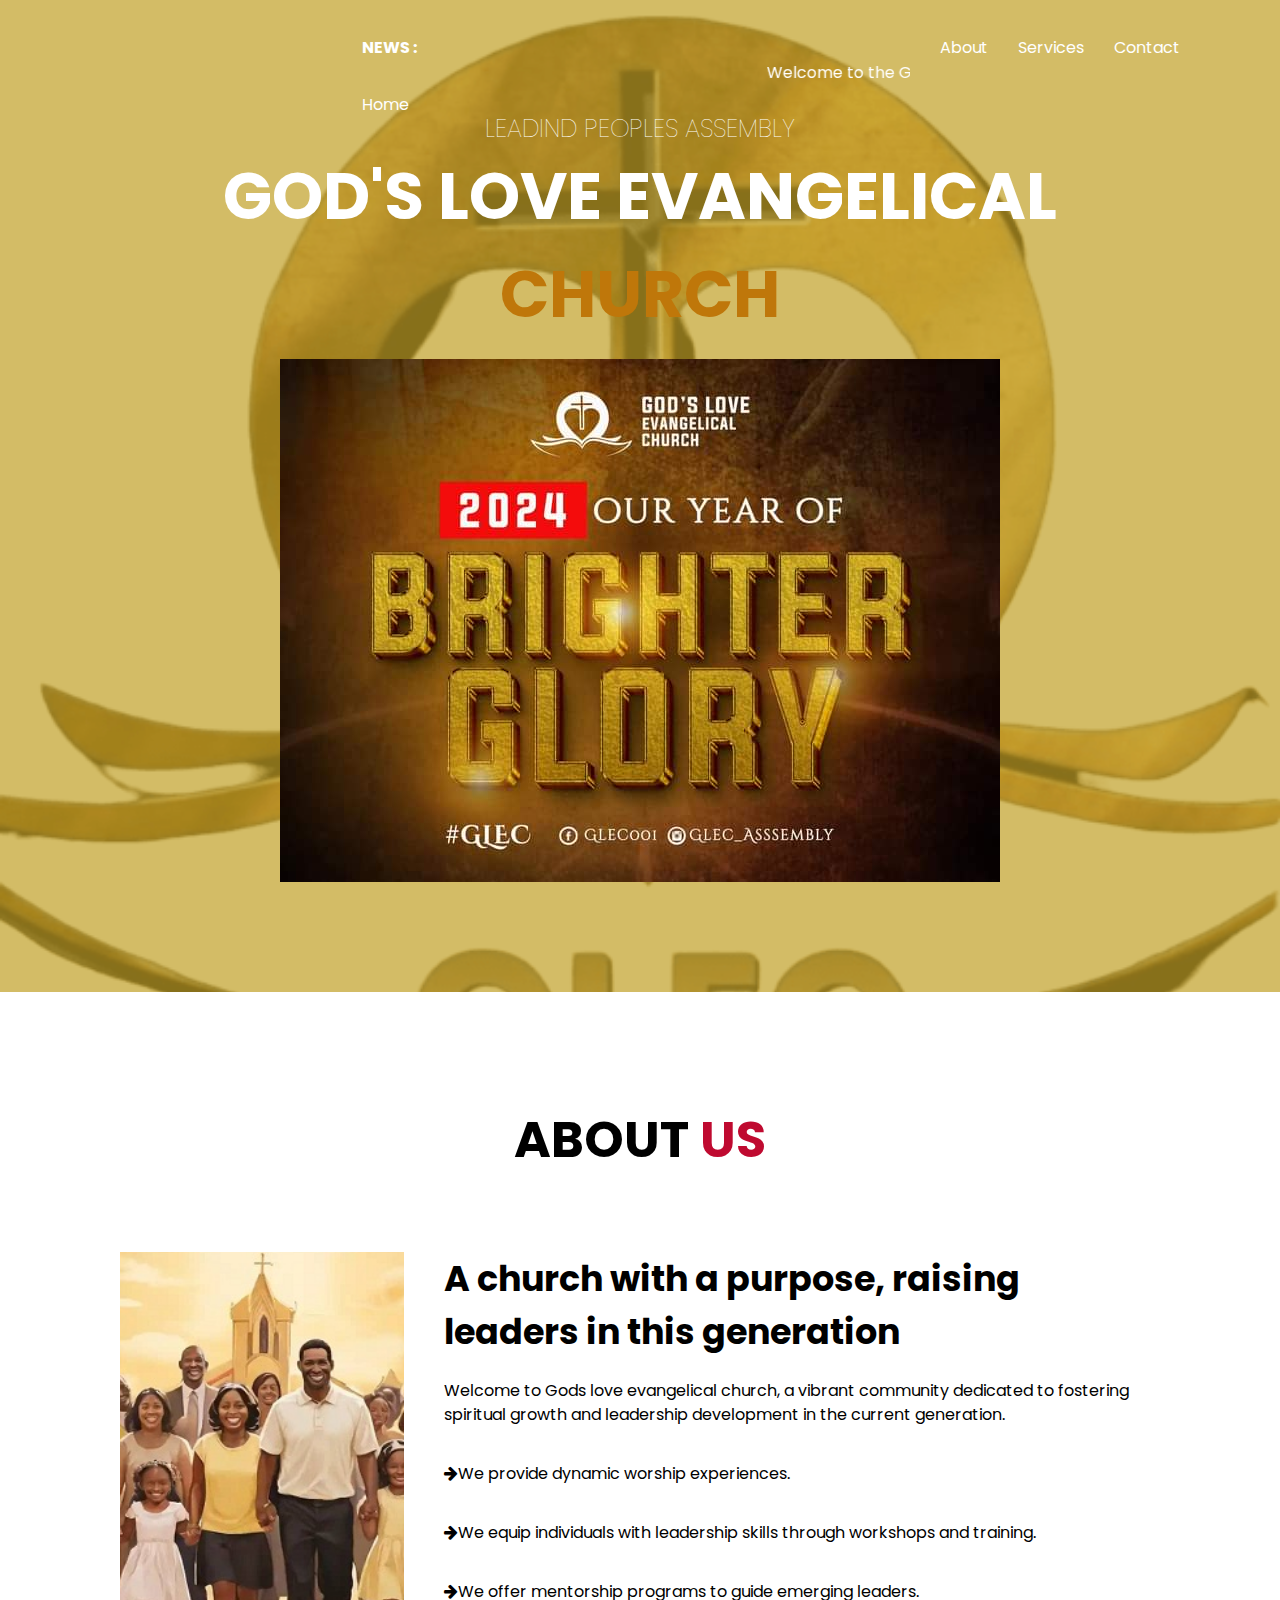
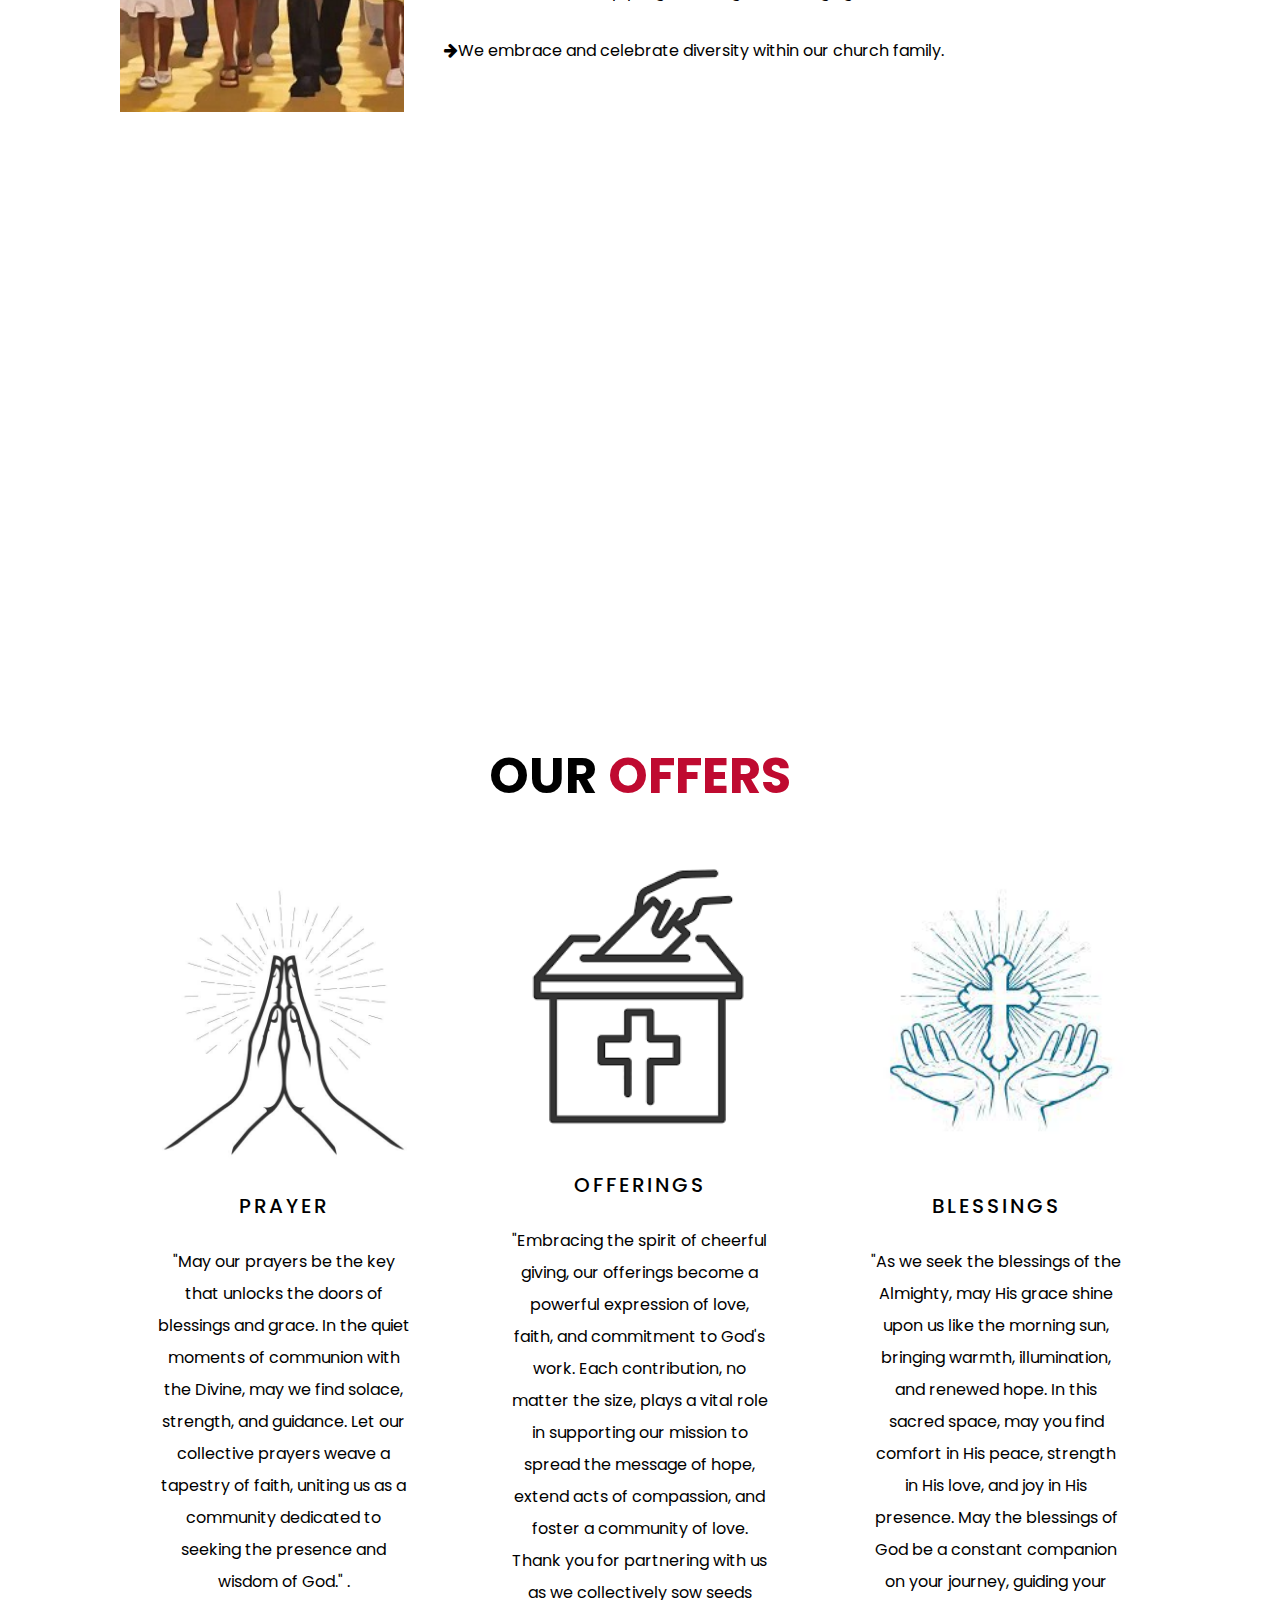
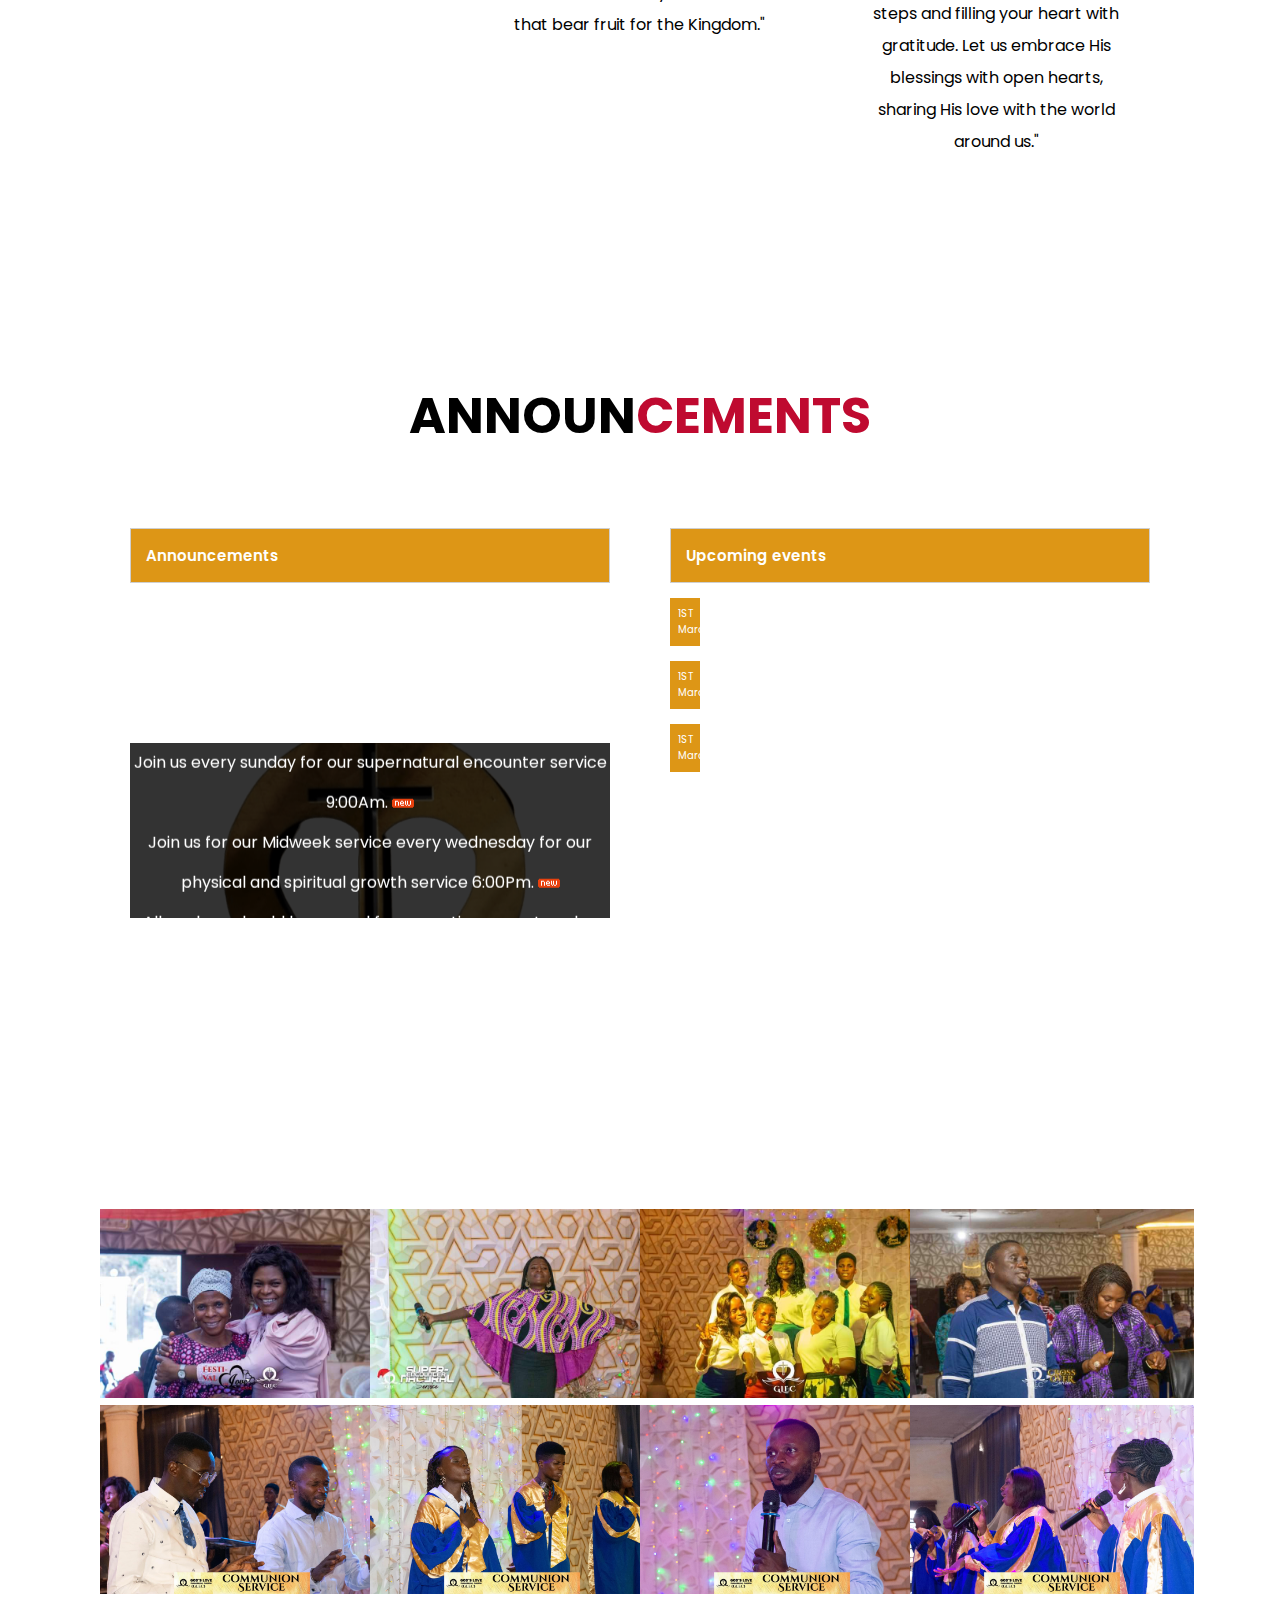
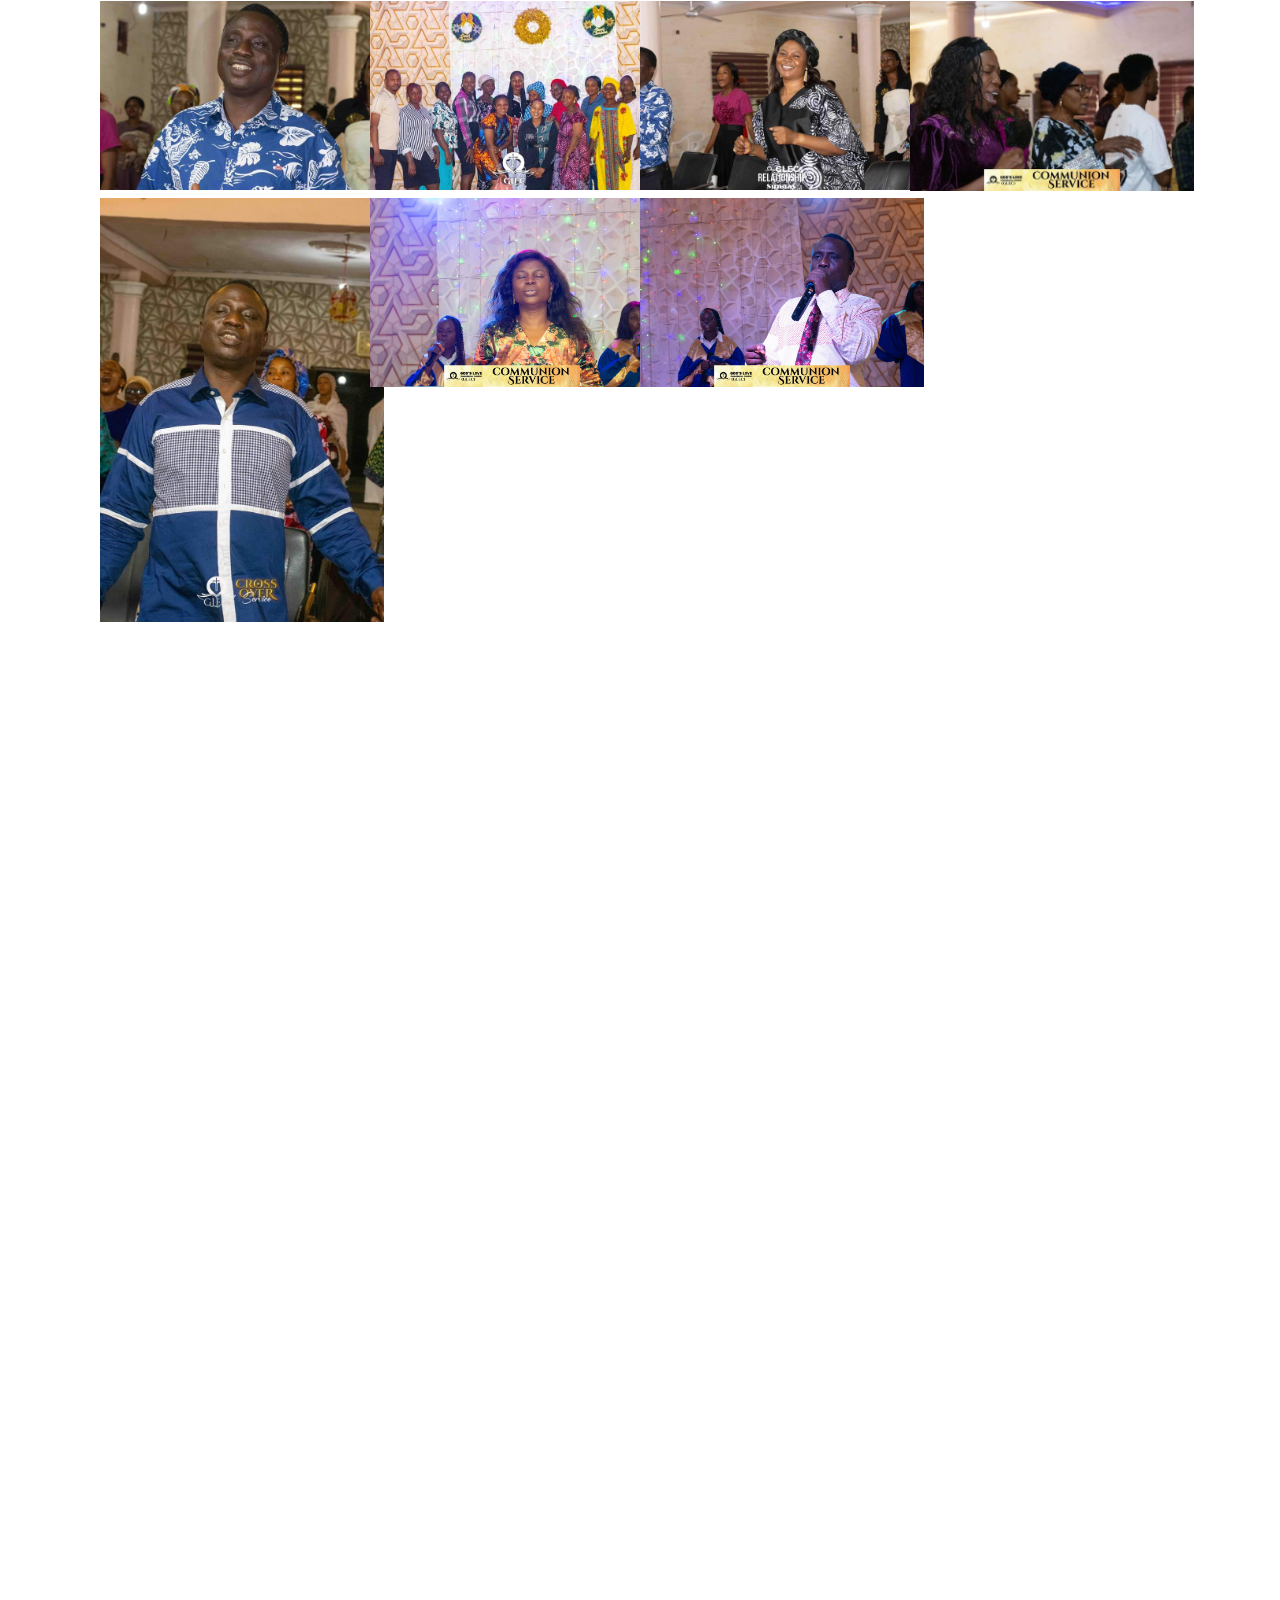
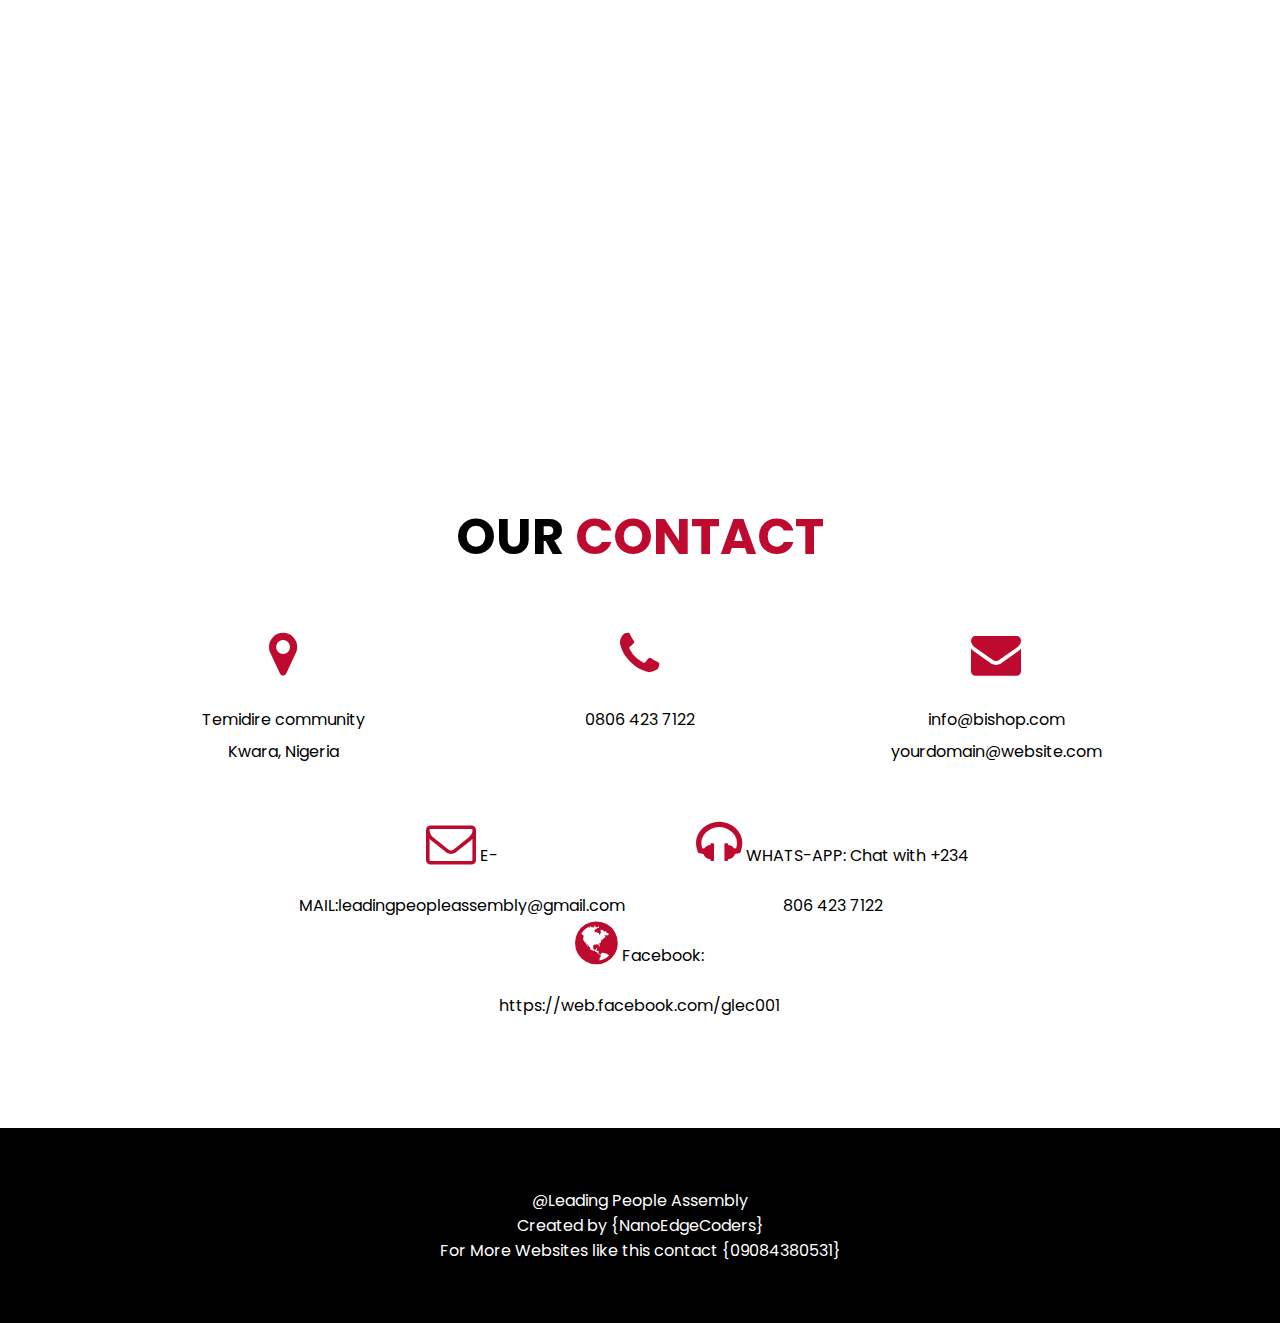
==== index.html @ bc3266e9 "Add files via upload" ====
<!DOCTYPE html>
<html lang="en">

<head>
	<meta charset="UTF-8">
	<title>God's Love Evangelical Church</title>
	<link href="https://fonts.googleapis.com/css2?family=Poppins:wght@100;400;500&display=swap" rel="stylesheet">
	<link href="http://maxcdn.bootstrapcdn.com/font-awesome/4.6.0/css/font-awesome.min.css" rel="stylesheet">
	<link href="style.css" rel="stylesheet">
</head>
<body>
	<header>
		<h2><a href="#"><img alt="" src="/logo.png"></a></h2>
		<ul class="nav">
			<li>
			<div class="width-100 top-header">
<div class="container">
<div class="width-100">
<b class="news-list"> NEWS :</b>
<marquee class="headquote">Welcome to the God's love evangelical church official website</marquee>
</div>
</div>
</div>


<div class="width-100 header-menu">
<div class="container">

				<a href="#">Home</a>
			</li>
			<li>
				<a href="#about">About</a>
			</li>
			<li>
				<a href="#services">Services</a>
			</li>
			<li>
				<a href="#contact">Contact</a>
			</li>
		</ul>
	</header>
	<section class="banner-area">
		<div class="banner-img"></div>
		<h3>Leadind peoples assembly</h3>
		<h1>God's love evangelical <span>church</span></h1>
		<img src="images/banner.jpg"></li>
	</section>
	<section class="about-area" id="about">
		<h3 class="section-title">About <span>Us</span></h3>
		<ul class="about-content">
			<li class="about-left"></li>
			<li class="about-right">
				<h2>A church with a purpose, raising leaders in this generation</h2>
				<p>Welcome to Gods love evangelical church, a vibrant community dedicated to fostering spiritual growth and leadership development in the current generation. </p>
				<p><i class="fa fa-arrow-right"></i>We provide dynamic worship experiences.</p>
				<p><i class="fa fa-arrow-right"></i>We equip individuals with leadership skills through workshops and training.</p>
				<p><i class="fa fa-arrow-right"></i>We offer mentorship programs to guide emerging leaders.</p>
				<p><i class="fa fa-arrow-right"></i>We embrace and celebrate diversity within our church family.</p>

			</li>
		</ul>
	</section>
	<section class="msg-area">
		<div class="msg-content">
			<h2>Quote of the day</h2>
			<p>
"Bound by faith, fueled by love, we are a community destined for greatness. In God's grace, we find strength to inspire, power to uplift, and unity to transform lives. Welcome to a church that embodies the extraordinary."</p>
		</div>
	</section>
	<section class="services-area" id="services">
		<h3 class="section-title">Our <span>Offers</span></h3>
		<ul class="services-content">
			<li>
				<img alt="" src="images/1.jpg">
				<h4>Prayer</h4>
				<p>"May our prayers be the key that unlocks the doors of blessings and grace. In the quiet moments of communion with the Divine, may we find solace, strength, and guidance. Let our collective prayers weave a tapestry of faith, uniting us as a community dedicated to seeking the presence and wisdom of God." .</p>
			</li>
			<li>
				<img alt="" src="images/3.png">
				<h4>offerings</h4>
				<p>"Embracing the spirit of cheerful giving, our offerings become a powerful expression of love, faith, and commitment to God's work. Each contribution, no matter the size, plays a vital role in supporting our mission to spread the message of hope, extend acts of compassion, and foster a community of love. Thank you for partnering with us as we collectively sow seeds that bear fruit for the Kingdom."



</p>
			</li>
			<li>
				<img alt="" src="images/4.jpg">
				<h4>Blessings</h4>
				<p>"As we seek the blessings of the Almighty, may His grace shine upon us like the morning sun, bringing warmth, illumination, and renewed hope. In this sacred space, may you find comfort in His peace, strength in His love, and joy in His presence. May the blessings of God be a constant companion on your journey, guiding your steps and filling your heart with gratitude. Let us embrace His blessings with open hearts, sharing His love with the world around us."</p>
			</li>
		</ul>
	</section>
	<section class="Announcements" id="News">
	<h3 class="section-title">Announ<span>cements</span></h3>
		<ul class="news content">
		
			<li>
<div class="container">
<div class="width-33">
<div class="latest-news">
<div class="heading-sect">
<h3 class="head-title">Announcements</h3>
</div>
<marquee direction="up">
<ul class="latest-news-ul">
<li>Join us every sunday for our supernatural encounter service 9:00Am. <img src="latest-news-blink-img.gif"></li>
<li>Join us for our Midweek service every wednesday for our physical and spiritual growth service 6:00Pm. <img src="latest-news-blink-img.gif"></li>
<li>All workers should be around for a meeting every tuesday 5pm-6pm. <img src="latest-news-blink-img.gif"></li></li>
<li>Join for our power night every last friday of the month 9Am. <img src="latest-news-blink-img.gif"></li>
<li></li>
<li></li>
<li></li>
<li></li>
</ul>
</marquee>
</div>
</div>
<div class="width-33">
<div class="event-list">
<div class="heading-sect">
<h3 class="head-title">Upcoming events</h3>
</div>
<ul class="upcoming-event-list">
<li><span class="event-date">1ST <br> March </span><span>God of wonders</span></li>
<li><span class="event-date">1ST <br> March </span><span>God of wonders</span></li>
<li><span class="event-date">1ST <br> March </span><span>God of wonders</span></li>
</ul>
</div>
</section>

<section div class="width-100 margin-top-50">
<div class="container">
<h3 class="gallery-head-style">Gallery</h3>
<div class="width-25"><img src="images/we.jpg" class="gallery-img"></div>
<div class="width-25"><img src="images/sha.jpg" class="gallery-img"></div>
<div class="width-25"><img src="images/wew.jpg" class="gallery-img"></div>
<div class="width-25"><img src="images/ta.jpg" class="gallery-img"></div>
<div class="width-25"><img src="images/h.jpg" class="gallery-img"></div>
<div class="width-25"><img src="images/ww.jpg" class="gallery-img"></div>
<div class="width-25"><img src="images/f.jpg" class="gallery-img"></div>
<div class="width-25"><img src="images/sa.jpg" class="gallery-img"></div>
<div class="width-25"><img src="images/pas.jpg" class="gallery-img"></div>
<div class="width-25"><img src="images/wr.jpg" class="gallery-img"></div>
<div class="width-25"><img src="images/mo.jpg" class="gallery-img"></div>
<div class="width-25"><img src="images/lalala.jpg" class="gallery-img"></div>
<div class="width-25"><img src="images/lk.jpg" class="gallery-img"></div>
<div class="width-25"><img src="images/er.jpg" class="gallery-img"></div>
<div class="width-25"><img src="images/sss.jpg" class="gallery-img"></div>
</div>
</div>

</section>
<section class="msg-area">
		<div class="msg-content">
			<h2>WEEKLY REVIEW</h2>
			<p>
Subject: Weekly Review - "The Spirit of Thanksgiving" Service at God's Love Evangelical Church

Dear Members and Visitors of God's Love Evangelical Church,

We are delighted to share a recap of last week's inspiring and uplifting service centered around the theme, "The Spirit of Thanksgiving." The atmosphere at God's Love Evangelical Church was filled with gratitude and joy as we came together to express our thanks for the blessings bestowed upon us.

Highlights of the Service:

Heartfelt Worship:

Our worship team led us in soul-stirring praise and worship, creating an atmosphere of reverence and gratitude. The congregation actively participated, lifting their voices in thanksgiving.
Powerful Sermon:

Pastor [Pastor's Name] delivered a powerful and insightful sermon on the significance of cultivating a spirit of thanksgiving in our daily lives. Drawing from biblical teachings, the message resonated with the congregation and provided practical insights for embracing gratitude.
Testimonies of Gratitude:

Members of the church shared personal testimonies of thanksgiving, highlighting the goodness of God in their lives. These heartfelt stories served as a source of encouragement and inspiration for the entire congregation.
Community Outreach:

As part of our commitment to giving back, the church organized a Thanksgiving outreach program. Members actively participated in distributing meals and essentials to those in need, embodying the spirit of generosity and compassion.
Fellowship and Connection:

The fellowship after the service provided an opportunity for members to connect, share their gratitude, and build stronger bonds within the church community. It was a time of warmth, laughter, and building lasting relationships.
Looking Ahead:

Next week, we anticipate another impactful service as we delve into the theme of [Next Week's Theme]. We encourage everyone to invite friends and family to join us in experiencing the love and teachings of our Lord.

Thank you to all who contributed to making the "The Spirit of Thanksgiving" service a resounding success. Let us carry the spirit of gratitude forward into our daily lives, spreading love, kindness, and thanksgiving wherever we go.

In His Love,

[God's Love Evangelical Church Communications Team]

We hope this message finds you well and blessed. Your ongoing support and contributions play a vital role in sustaining the ministry and outreach efforts of God's Love Evangelical Church.

For your convenience, we have provided the church's bank account information below for those who wish to make contributions through electronic funds transfer (EFT):

Bank: [KEYSTONE BANK]
Account Name: God's Love Evangelical Church
Account Number: [1005458089]





</p>
		</div>
	</section>
<section class="contact-area" id="contact">
		<h3 class="section-title">Our <span>Contact</span></h3>
		<ul class="contact-content">
			<li>
				<i class="fa fa-map-marker"></i>
				<p>Temidire community<br>
				Kwara, Nigeria</p>
			</li>
			<li>
				<i class="fa fa-phone"></i>
				<p>0806 423 7122<br>
				
			</li>
			<li>
				<i class="fa fa-envelope"></i>
				<p>info@bishop.com<br>
				yourdomain@website.com</p>
				<div class="width-100 margin-top-50">
				 <li><i class="fa fa-envelope-o" aria-hidden="true"></i> E-MAIL:<a href="#" class="footer-e-mail">leadingpeopleassembly@gmail.com</a></li>
        <li><i class="fa fa-headphones" aria-hidden="true"></i> WHATS-APP: Chat with +234 806 423 7122</li>
        <li><i class="fa fa-globe" aria-hidden="true"></i> Facebook:<a href="#" class="footer-website"> https://web.facebook.com/glec001</a></li>
			</li>
		</ul>
	</section>
	<footer>
		<p>@Leading People Assembly</p>
		<p>Created by {NanoEdgeCoders}</p>
		<p>For More Websites like this contact {09084380531}</p>
	</footer>
</body>
</html>
---- style.css ----
* {
	margin: 0;
	padding: 0;
	box-sizing: border-box;
}
html {
	scroll-behavior: smooth;
}
body {
	font-family: poppins;
}
ul, ul.nav {
	list-style: none;
}
a {
	text-decoration: none;
	cursor: pointer;
	color: inherit;
}
header {
	position: absolute;
	top: 0;
	left: 0;
	z-index: 10;
	width: 100%;
	display: -webkit-flex;
	display: -moz-flex;
	display: -ms-flex;
	display: -o-flex;
	display: flex;
	justify-content: space-between;
	align-items: center;
	color: #fff;
	padding: 35px 100px 0;
}
header h2 span {
	color: #bf0a30;
}
header ul.nav {
	display: -webkit-flex;
	display: -moz-flex;
	display: -ms-flex;
	display: -o-flex;
	display: flex;
}
header ul.nav li {
	margin: 0 15px;
}
header ul.nav li:first-child {
	margin-left: 0;
}
header ul.nav li:last-child {
	margin-right: 0;
}
@media(max-width:1000px) {
	header {
		padding: 20px 50px;
	}
}
@media (max-width:700px) {
	header {
		flex-direction: column;
	}
	header h2 {
		margin-bottom: 15px;
	}
	header ul.nav li {
		margin: 0 7px;
	}
	.about-right p {
		display: none;
	}
}
/*banner area*/

section {
	display: -webkit-flex;
	display: -moz-flex;
	display: -ms-flex;
	display: -o-flex;
	display: flex;
	flex-direction: column;
	align-items: center;
	padding: 110px 100px;
	color: #000;
}

@media (max-width:1000px) {
	section {
		padding: 100px 50px;
	}
}
@media (max-width:600px) {
	section {
		padding: 125px 30px;
	}
}
section p {
	max-width: 800px;
	text-align: center;
	margin-bottom: 35px;
	padding: 0 20px;
	line-height: 2;
}
.slider-width{
	width: 100%;
    height: auto;
}

.margin-top-50{
	margin-top: 50px;
}
.width-33{
width: 50%;
    float: left;	
}
.latest-news{
	    margin-left: 10px;
    margin-right: 10px;
    background: #fff;
    padding: 20px;
    height: 350px;
    margin-bottom: 30px;
}
.heading-sect{
	     width: 100%;
    float: left;
    border-bottom: 1px solid #cfcfcf;
    padding-bottom: 0px;
    margin: 0px;
    margin-bottom: 15px;
    padding-top: 15px;
    border: 1px solid #cfcfcf;
    padding-left: 15px;
    background: #dd9616;
    color: white;
}
.head-title{
    margin: 0px;
    padding: 0px;
    font-size: 15px;
    font-weight: 600;
    padding-bottom: 15px;
}
.latest-news-ul{ 
     padding: 0px;
    list-style: none;
    line-height: 40px;
	background: linear-gradient(rgba(0, 0, 0, 0.8), rgba(0, 0, 0, 0.8)), url(images/a2.png);
	-webkit-background-size: cover;
	background-size: cover;
	background-position: center center;
	background-attachment: fixed;
	color: #fff;
	text-align: center;
}
.event-list{
margin-left: 10px;
margin-right: 10px;
background: #fff;
padding: 20px;
height: 350px;
margin-bottom: 30px;      
}
.upcoming-event-list{
	padding: 0px;
    list-style: none;
}
.upcoming-event-list li{
	width: 100%;
    float: left;
    margin-bottom: 15px;
	background: linear-gradient(rgba(0, 0, 0, 0.8), rgba(0, 0, 0, 0.8)), url(images/a2.png);
	-webkit-background-size: cover;
	background-size: cover;
	background-position: center center;
	background-attachment: fixed;
	color: #fff;
	text-align: center;
}	
.event-date{
	background: #dd9616;
    width: 30px;
    float: left;
    text-align: center;
    font-size: 10px;
    color: white;
    padding: 8px;
    margin-right: 10px;
}
.gallery-head-style{
	font-size: 28px;
    color: #cda100;
    margin-bottom: 5px;
    background:gold;
    padding: 2px 0px;
	background: linear-gradient(rgba(0, 0, 0, 0.8), rgba(0, 0, 0, 0.8)), url(images/a2.png);
	-webkit-background-size: cover;
	background-size: cover;
	background-position: center center;
	background-attachment: fixed;
	color: #fff;
	text-align: center;
}
.width-25{
	width: 25%;
    float: left;
}
.gallery-img{
    height: auto;
    width: 105%;
	
}	
.banner-area {
	position: relative;
	justify-content: center;
	min-height: 100vh;
	color: #fff;
	text-align: center;
}
.banner-area .banner-img {
	background-image: url(images/a1.png);
	position: absolute;
	top: 0;
	left: 0;
	width: 100%;
	height: 100%;
	-webkit-background-size: cover;
	background-size: cover;
	z-index: -1;
	background-position: center center;
}
.banner-area .banner-img::after {
	content: '';
	position: absolute;
	top: 0;
	left: 0;
	width: 100%;
	height: 100%;
	background-color: #c0a025;
	opacity: .7;
}
.banner-area h1 {
	margin-bottom: 15px;
	font-size: 65px;
	text-transform: uppercase;
}
.banner-area h1 span {
	color:#bf770a;
}
.banner-area h3 {
	font-size: 25px;
	font-weight: 100;
	text-transform: uppercase;
}
.banner-area a.banner-btn {
	padding: 15px 35px;
	background: #cacd0a;
	text-transform: uppercase;
}
@media (max-width:800px) {
	.banner-area {
		min-height: 600px;
	}
	.banner-area h1 {
		font-size: 27px;
	}
	.banner-area h3 {
		font-size: 20px;
	}
	.banner-area a.banner-btn {
		padding: 8px 20px;
	}
}
/*about area*/

ul.about-content {
	width: 100%;
	display: -webkit-flex;
	display: -moz-flex;
	display: -ms-flex;
	display: -o-flex;
	display: flex;
	flex-wrap: wrap;
	justify-content: center;
}
.about-content li {
	padding: 20px;
	height: 500px;
	background-clip: content-box;
	-webkit-background-size: cover;
	background-size: cover;
	background-position: center;
}
.about-left {
	flex-basis: 30%;
	background-image: url(images/2.jpg);
}
.about-right {
	flex-basis: 70%;
}
.about-right h2 {
	font-size: 35px;
}
.about-area p {
	max-width: 800px;
	margin-bottom: 35px;
	line-height: 1.5;
	text-align: left;
	padding-left: 0;
}
.section-title {
	text-transform: uppercase;
	font-size: 50px;
	margin-bottom: 5%;
}
.section-title span {
	color: #bf0a30;
}
.about-right h2 {
	margin-bottom: 3%;
}
.about-btn {
	padding: 15px 35px;
	background: #bf0a30;
	border-radius: 50px;
	text-transform: uppercase;
	color: #fff;
}
@media (max-width: 1000px) {
	.section-title {
		font-size: 35px;
	}
	.about-left, .about-right {
		flex-basis: 100%;
	}
	.about-content li {
		padding: 8px;
	}
}
/*msg area*/

.msg-area {
	background: linear-gradient(rgba(0, 0, 0, 0.8), rgba(0, 0, 0, 0.8)), url(images/a2.png);
	-webkit-background-size: cover;
	background-size: cover;
	background-position: center center;
	background-attachment: fixed;
	color: #fff;
	text-align: center;
}
/*service area*/

ul.services-content {
	width: 100%;
	display: -webkit-flex;
	display: -moz-flex;
	display: -ms-flex;
	display: -o-flex;
	display: flex;
	flex-wrap: wrap;
	justify-content: center;
}
.services-content li {
	padding: 0 30px;
	flex-basis: 33%;
	text-align: center;
}
.services-content img {
	width: 100%;
	margin-bottom: 20px;
}
.services-content li h4 {
	font-size: 20px;
	margin-bottom: 25px;
	text-transform: uppercase;
	font-weight: 500;
	letter-spacing: 3px;
}
.services-content li p {
	margin: 0;
}
@media (max-width:1000px) {
	.services-content li {
		flex-basis: 100%;
		margin-bottom: 65px;
	}
	.services-content li:last-child {
		margin-bottom: 0;
	}
	.services-content li p {
		padding: 0;
	}
}

/*contact area*/

ul.contact-content {
	width: 100%;
	display: -webkit-flex;
	display: -moz-flex;
	display: -ms-flex;
	display: -o-flex;
	display: flex;
	flex-wrap: wrap;
	justify-content: center;
}
.contact-content li {
	padding: 0 30px;
	flex-basis: 33%;
	text-align: center;
}
.contact-content li i {
	font-size: 50px;
	color: #bf0a30;
	margin-bottom: 25px;
}
.contact-content li p {
	margin: 0;
}
@media (max-width: 1000px) {
	.contact-content li {
		flex-basis: 100%;
		margin-bottom: 65px;
	}
	.contact-content li:last-child {
		margin-bottom: 0;
	}
	.contact-content li p {
		padding: 0;
	}
	
}
/*footer*/

footer {
	display: -webkit-flex;
	display: -moz-flex;
	display: -ms-flex;
	display: -o-flex;
	display: flex;
	flex-direction: column;
	align-items: center;
	text-align: center;
	color: #fff;
	background-color: #000;
	padding: 60px 0;
}
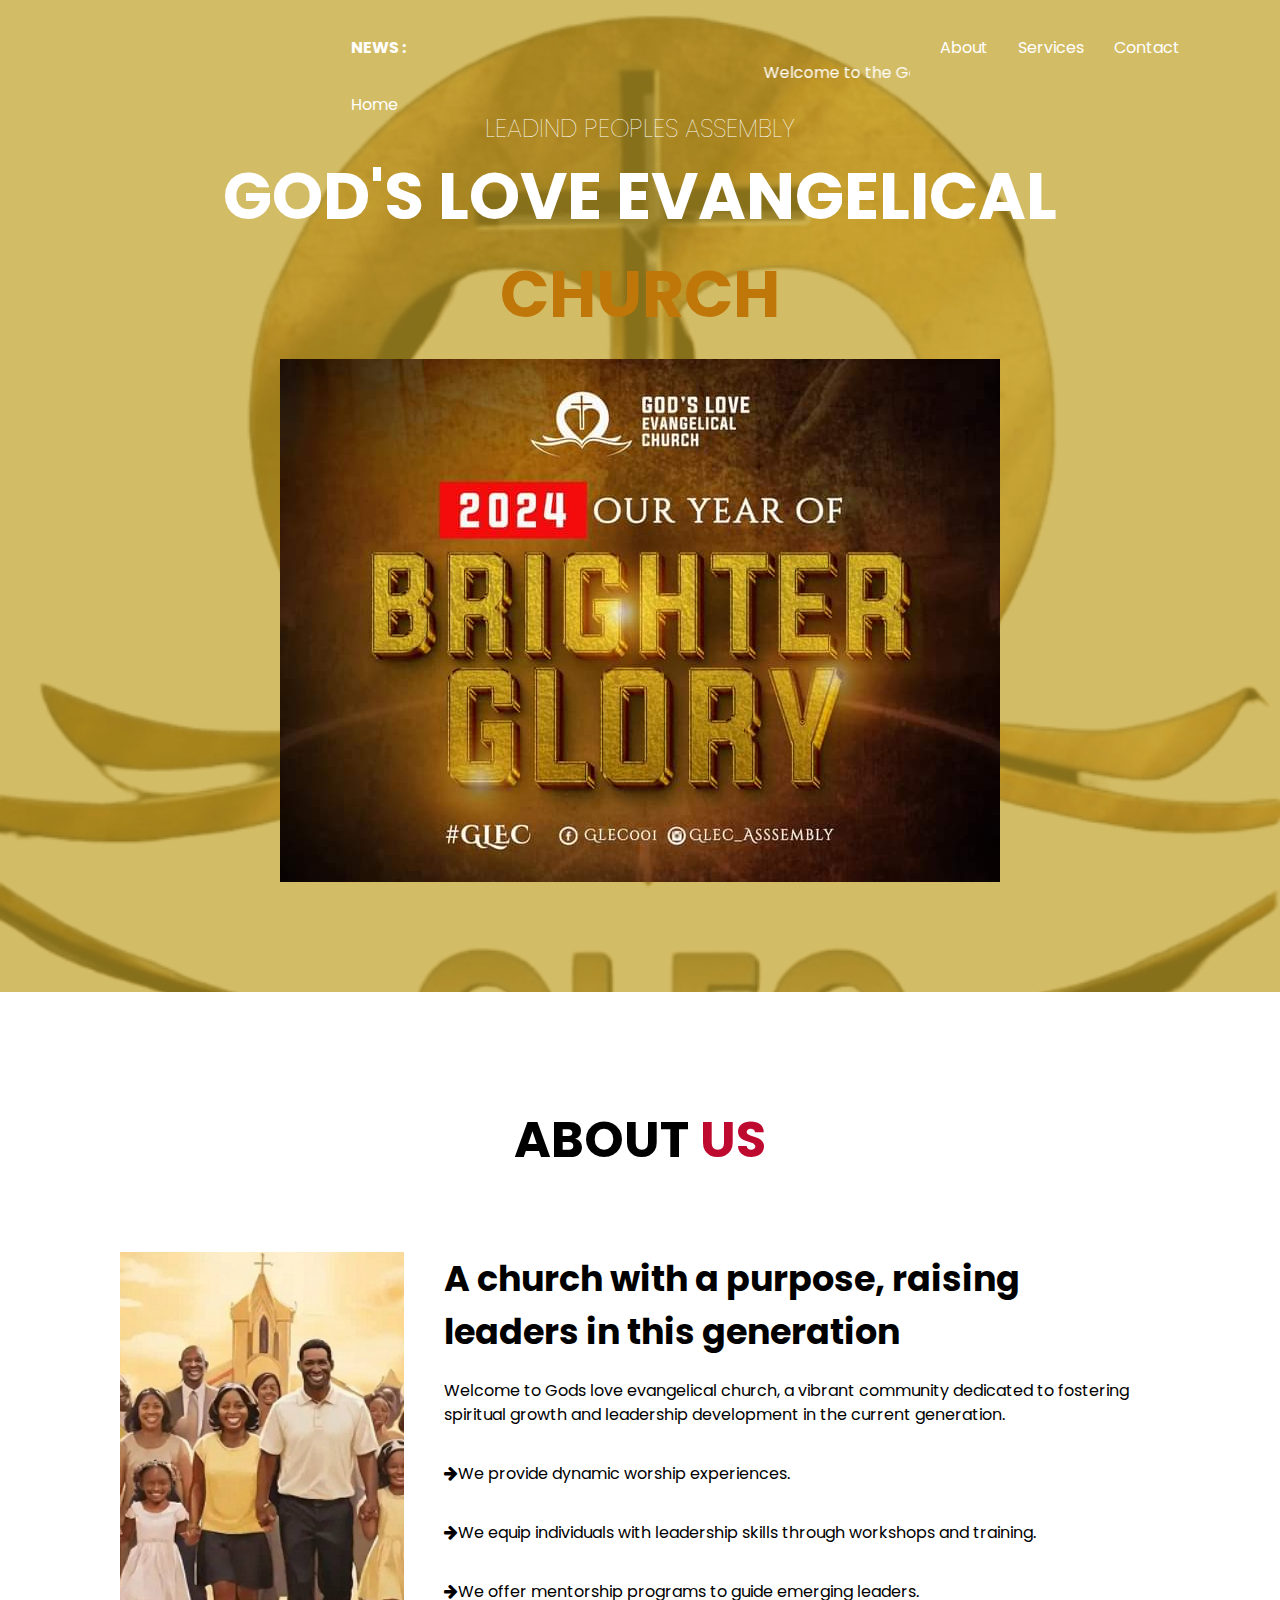
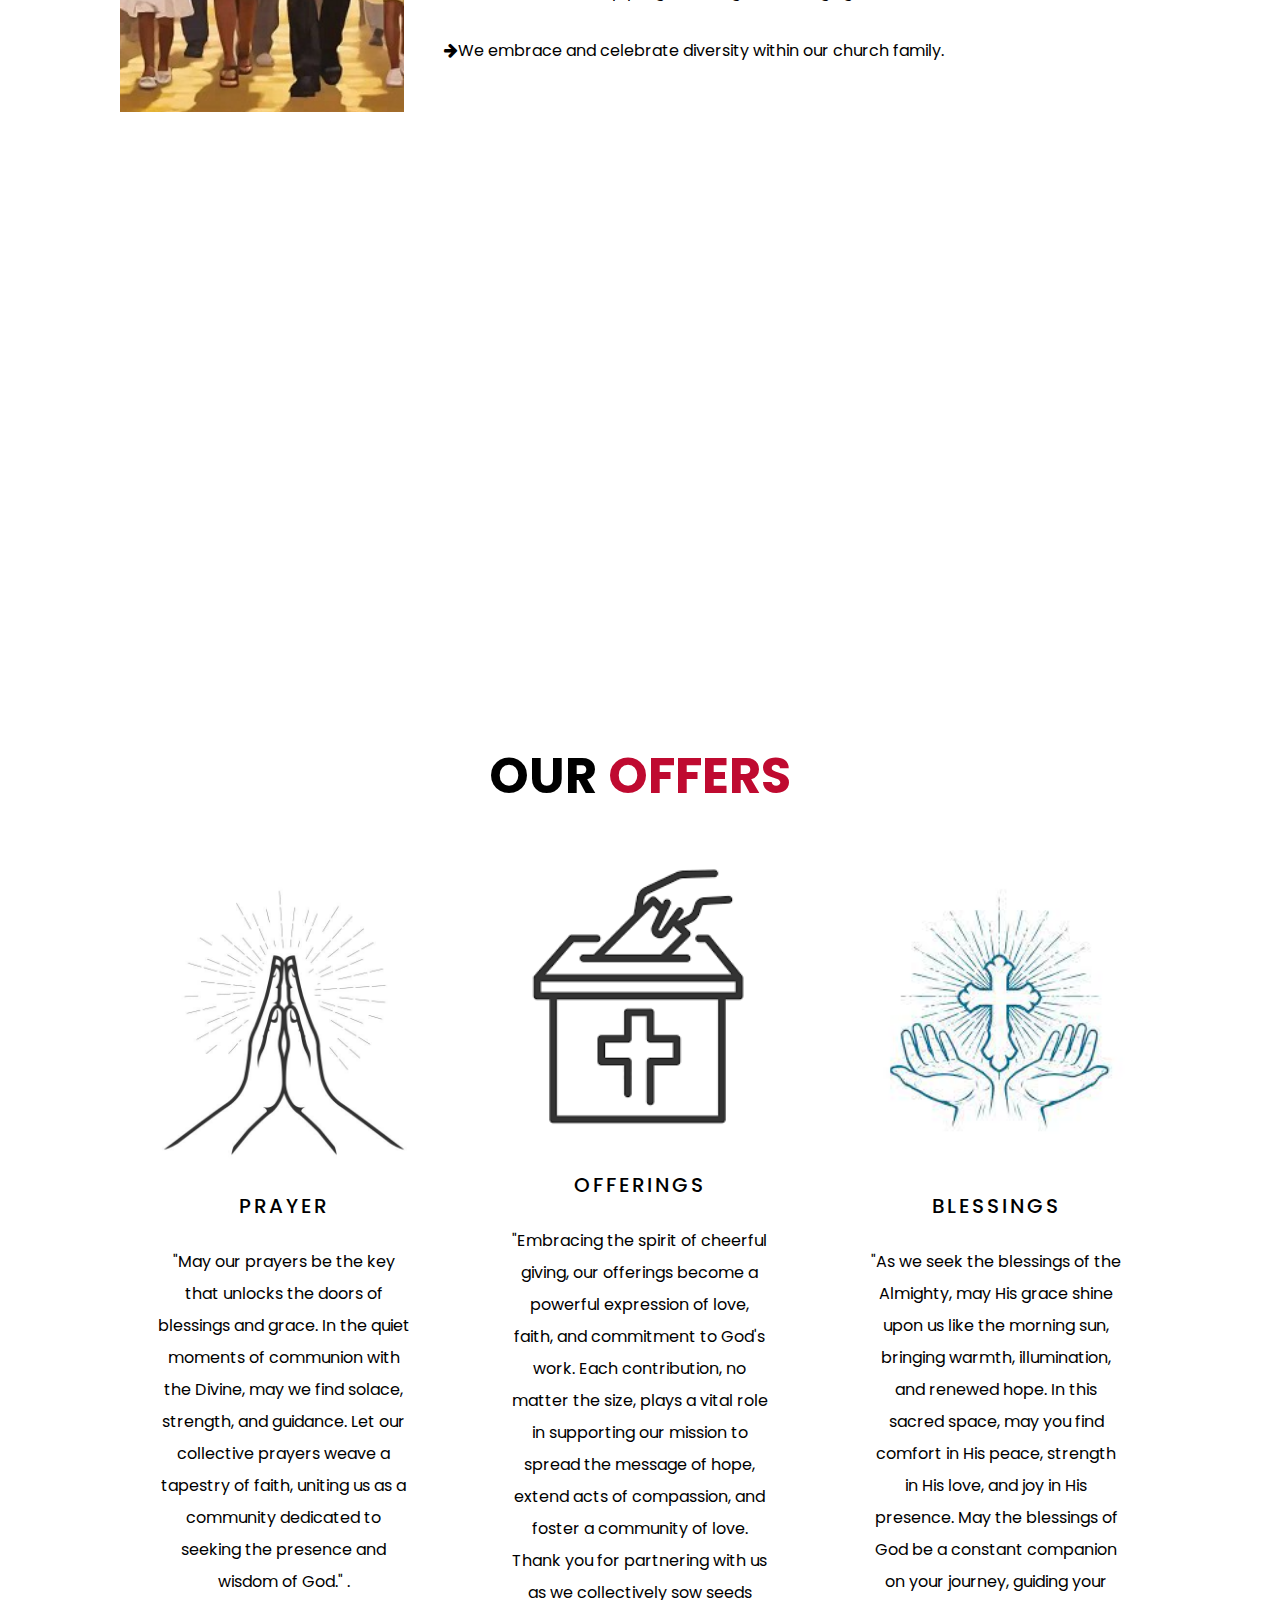
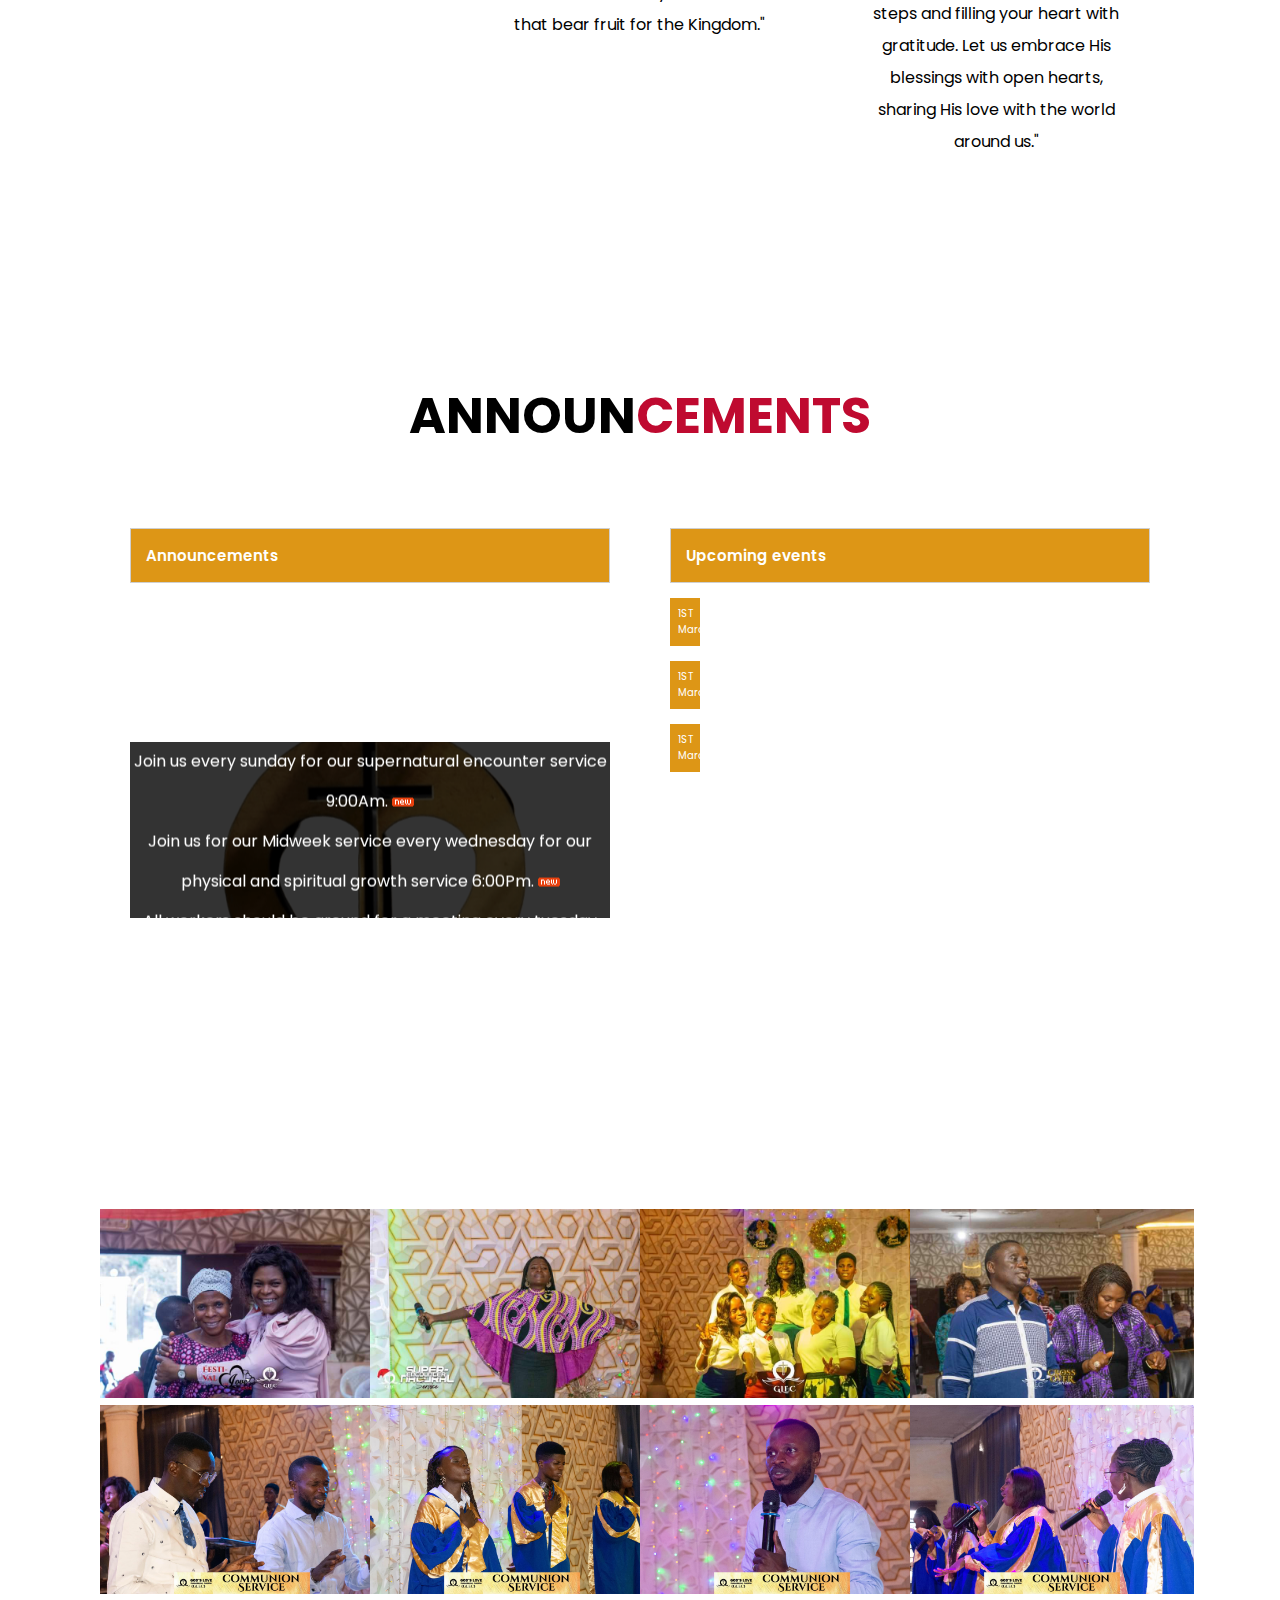
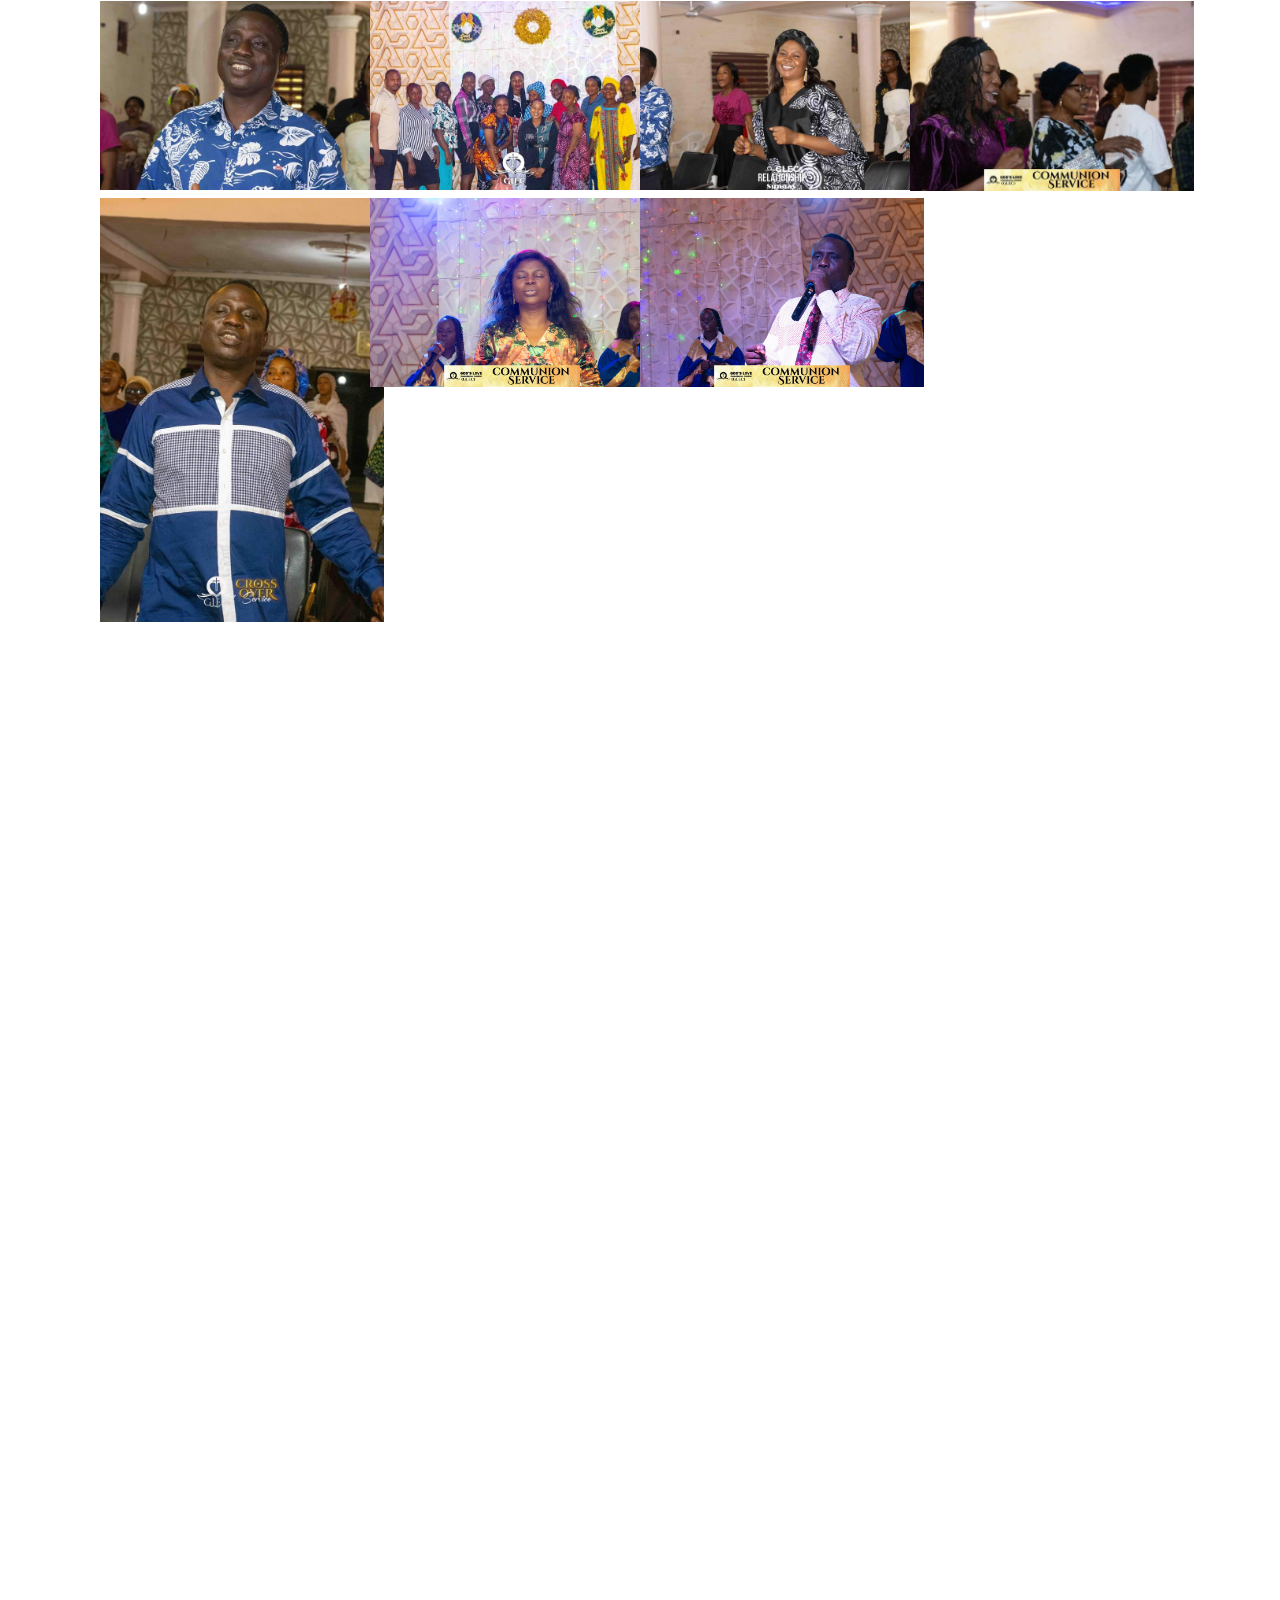
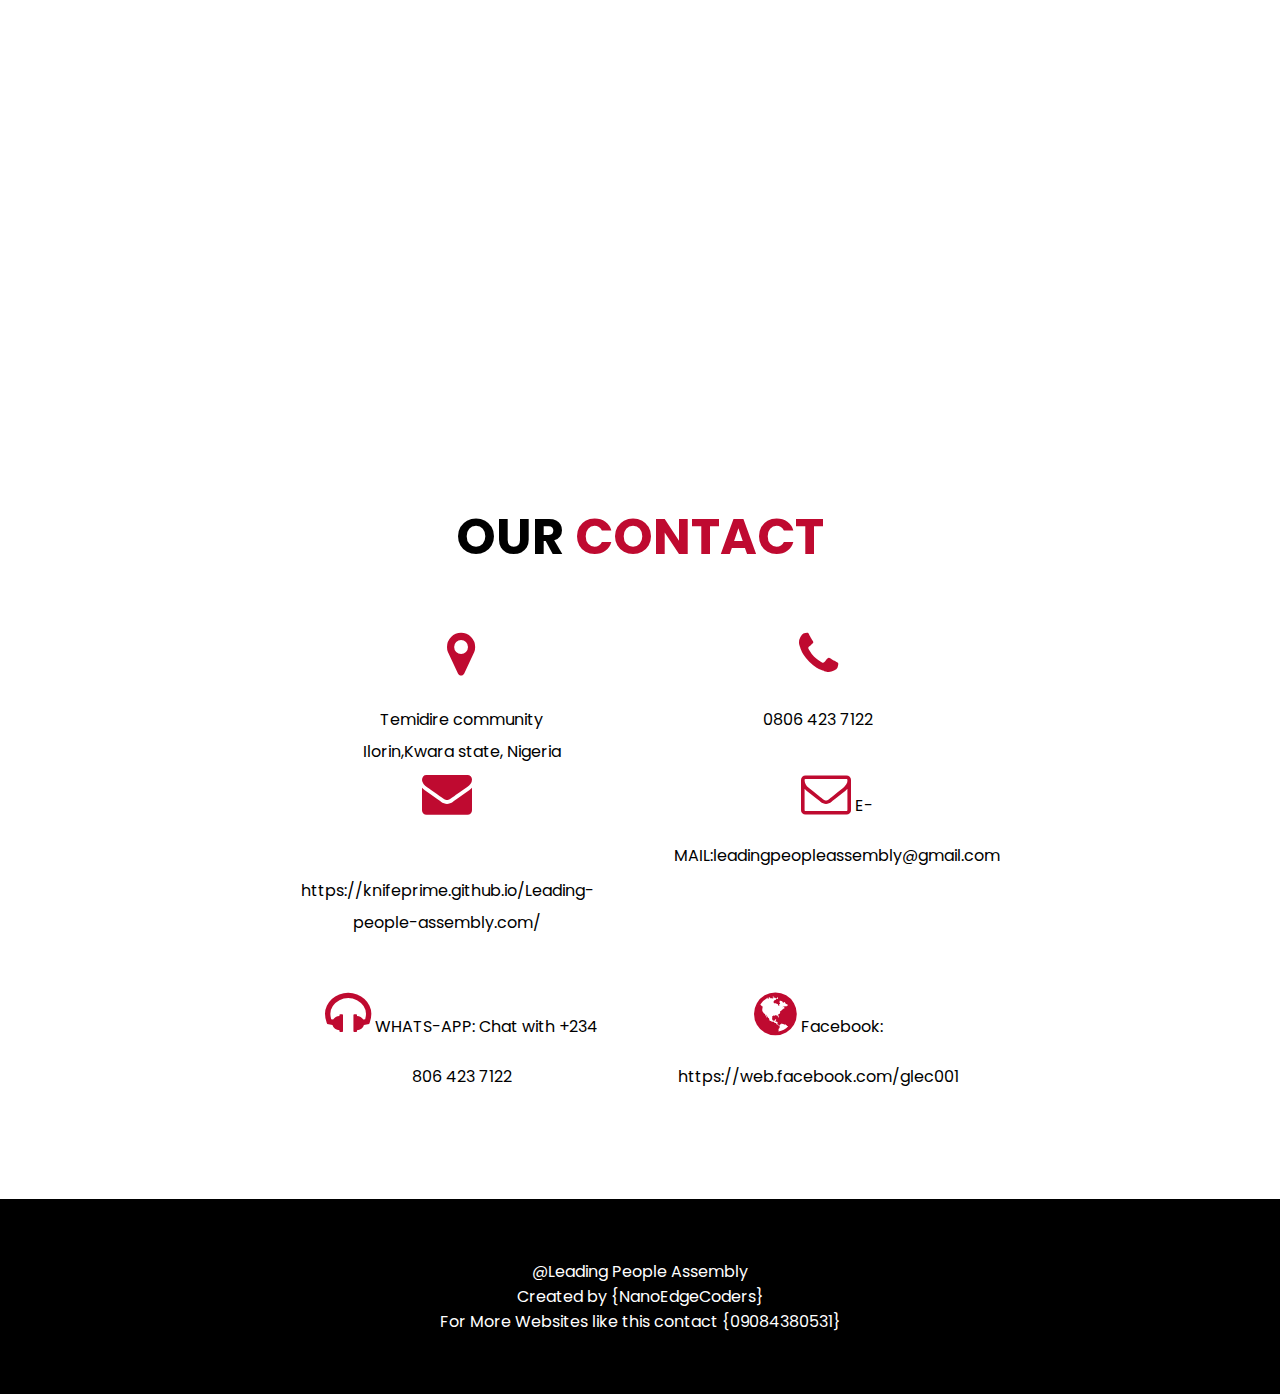
==== commit 2e9acec2: "Update index.html" ====
--- a/index.html
+++ b/index.html
@@ -17,7 +17,7 @@
 <div class="container">
 <div class="width-100">
 <b class="news-list"> NEWS :</b>
-<marquee class="headquote">Welcome to the God's love evangelical church official website</marquee>
+<marquee class="headquote">Welcome to the God's love evangelical church's  official website</marquee>
 </div>
 </div>
 </div>
@@ -168,7 +168,7 @@
 Our worship team led us in soul-stirring praise and worship, creating an atmosphere of reverence and gratitude. The congregation actively participated, lifting their voices in thanksgiving.
 Powerful Sermon:
 
-Pastor [Pastor's Name] delivered a powerful and insightful sermon on the significance of cultivating a spirit of thanksgiving in our daily lives. Drawing from biblical teachings, the message resonated with the congregation and provided practical insights for embracing gratitude.
+Pastor Adegoke delivered a powerful and insightful sermon on the significance of cultivating a spirit of thanksgiving in our daily lives. Drawing from biblical teachings, the message resonated with the congregation and provided practical insights for embracing gratitude.
 Testimonies of Gratitude:
 
 Members of the church shared personal testimonies of thanksgiving, highlighting the goodness of God in their lives. These heartfelt stories served as a source of encouragement and inspiration for the entire congregation.
@@ -180,7 +180,7 @@
 The fellowship after the service provided an opportunity for members to connect, share their gratitude, and build stronger bonds within the church community. It was a time of warmth, laughter, and building lasting relationships.
 Looking Ahead:
 
-Next week, we anticipate another impactful service as we delve into the theme of [Next Week's Theme]. We encourage everyone to invite friends and family to join us in experiencing the love and teachings of our Lord.
+Next week, we anticipate another impactful service as we delve into the theme of Next Week .We encourage everyone to invite friends and family to join us in experiencing the love and teachings of our Lord.
 
 Thank you to all who contributed to making the "The Spirit of Thanksgiving" service a resounding success. Let us carry the spirit of gratitude forward into our daily lives, spreading love, kindness, and thanksgiving wherever we go.
 
@@ -209,7 +209,7 @@
 			<li>
 				<i class="fa fa-map-marker"></i>
 				<p>Temidire community<br>
-				Kwara, Nigeria</p>
+					 Ilorin,Kwara state, Nigeria</p>
 			</li>
 			<li>
 				<i class="fa fa-phone"></i>
@@ -218,8 +218,8 @@
 			</li>
 			<li>
 				<i class="fa fa-envelope"></i>
-				<p>info@bishop.com<br>
-				yourdomain@website.com</p>
+				<p><br>
+				https://knifeprime.github.io/Leading-people-assembly.com/</p>
 				<div class="width-100 margin-top-50">
 				 <li><i class="fa fa-envelope-o" aria-hidden="true"></i> E-MAIL:<a href="#" class="footer-e-mail">leadingpeopleassembly@gmail.com</a></li>
         <li><i class="fa fa-headphones" aria-hidden="true"></i> WHATS-APP: Chat with +234 806 423 7122</li>
@@ -233,4 +233,4 @@
 		<p>For More Websites like this contact {09084380531}</p>
 	</footer>
 </body>
-</html>+</html>
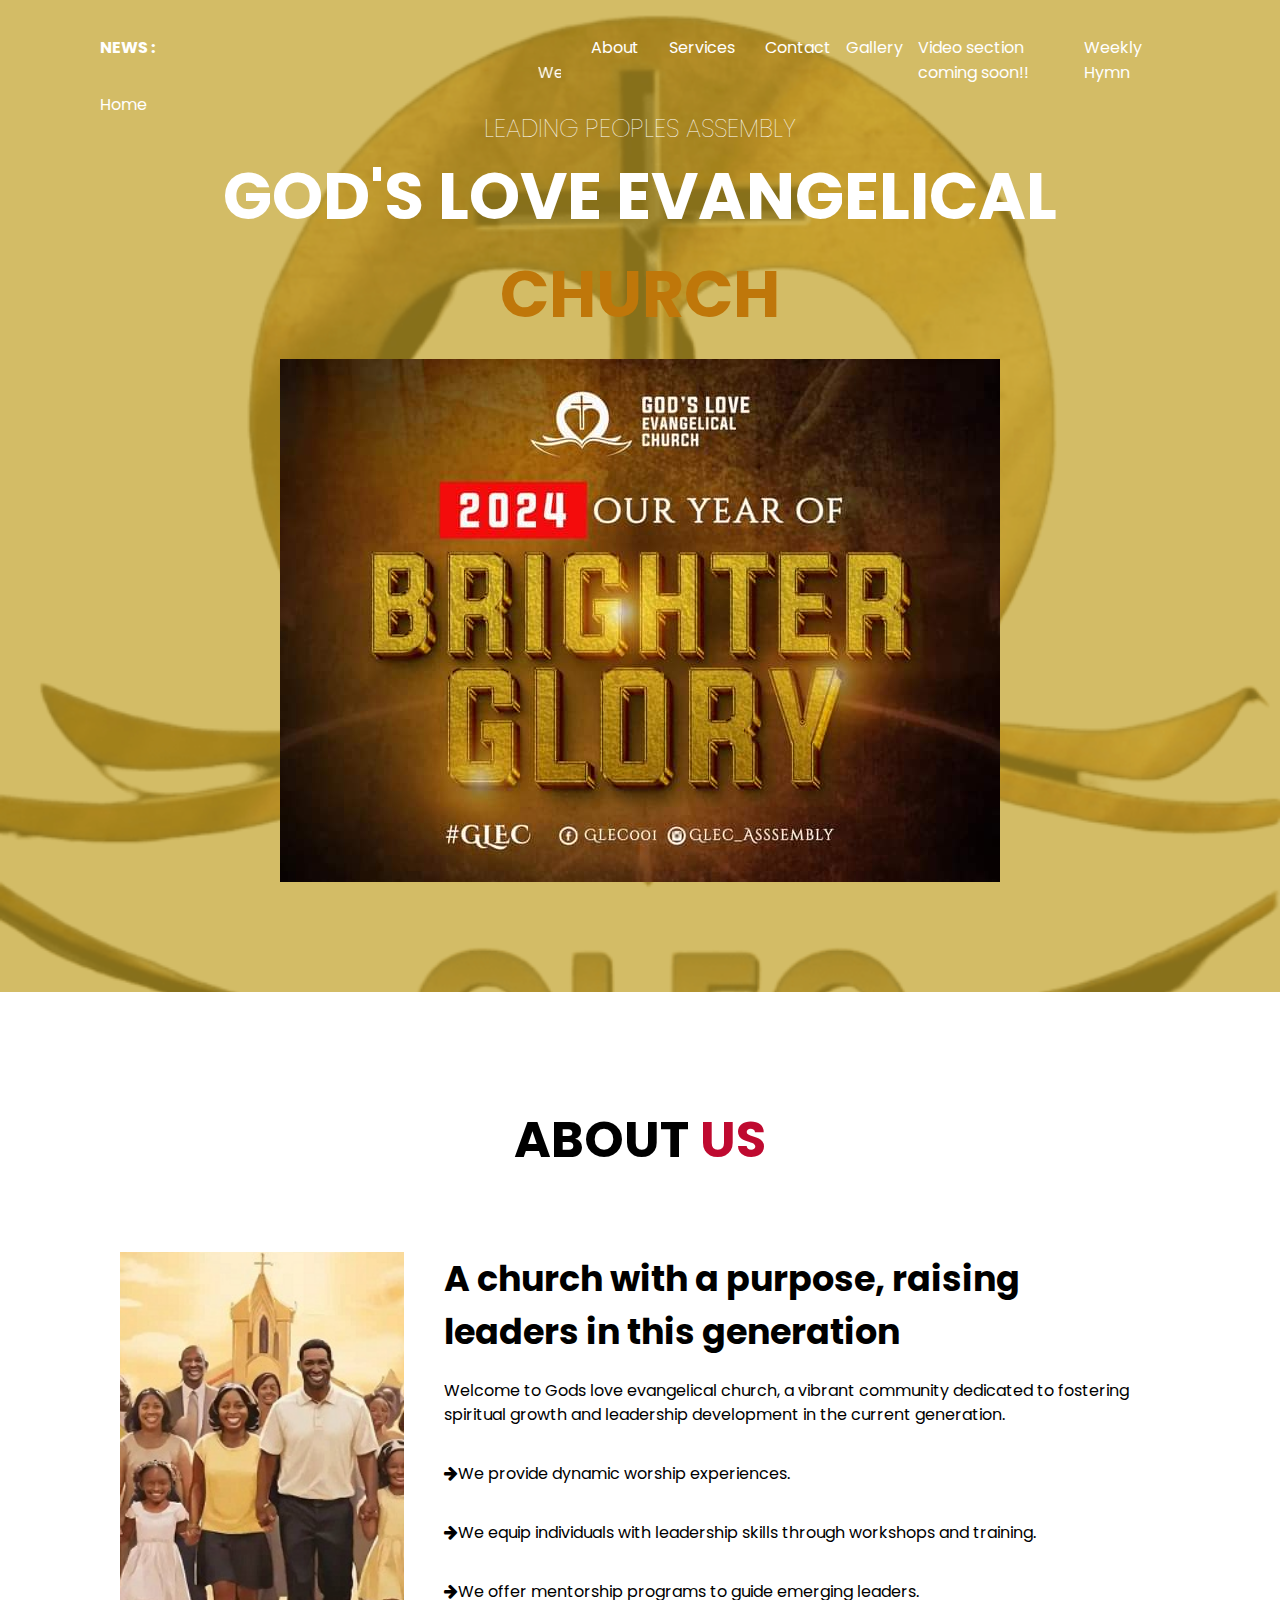
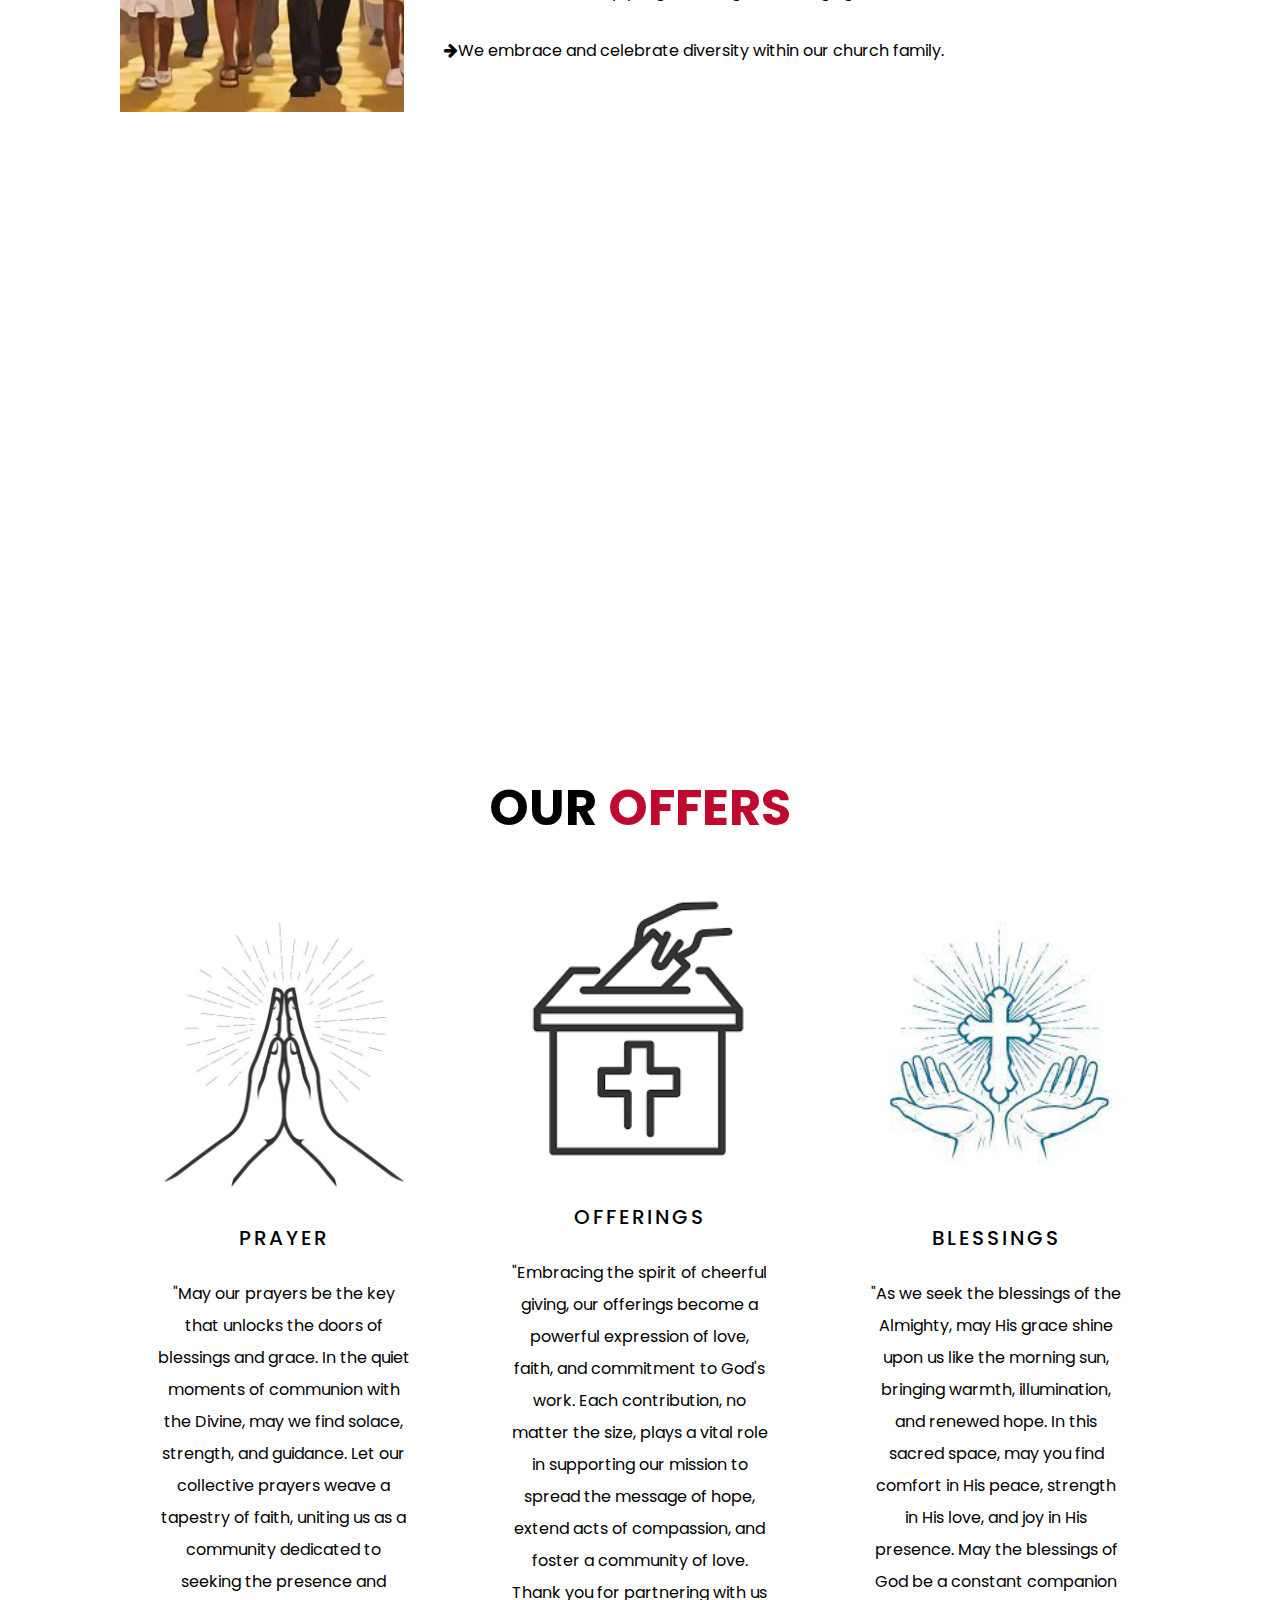
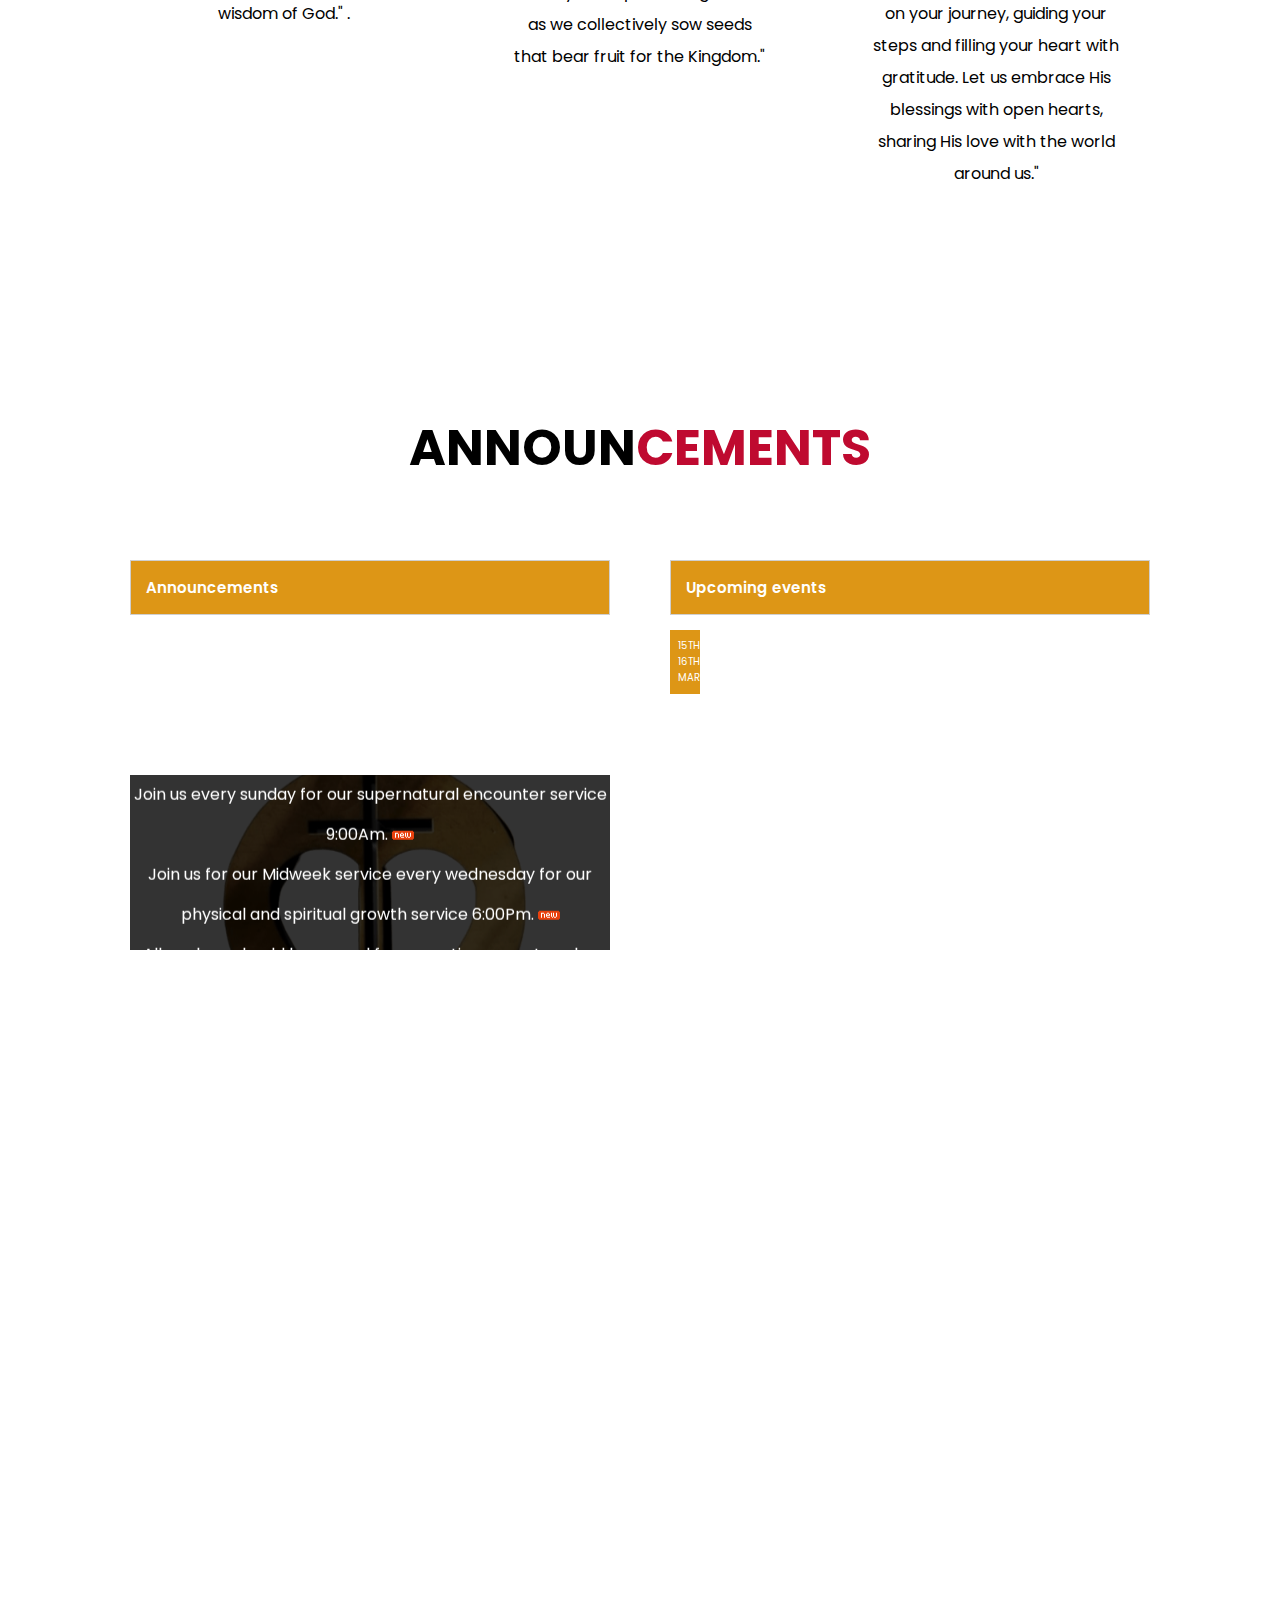
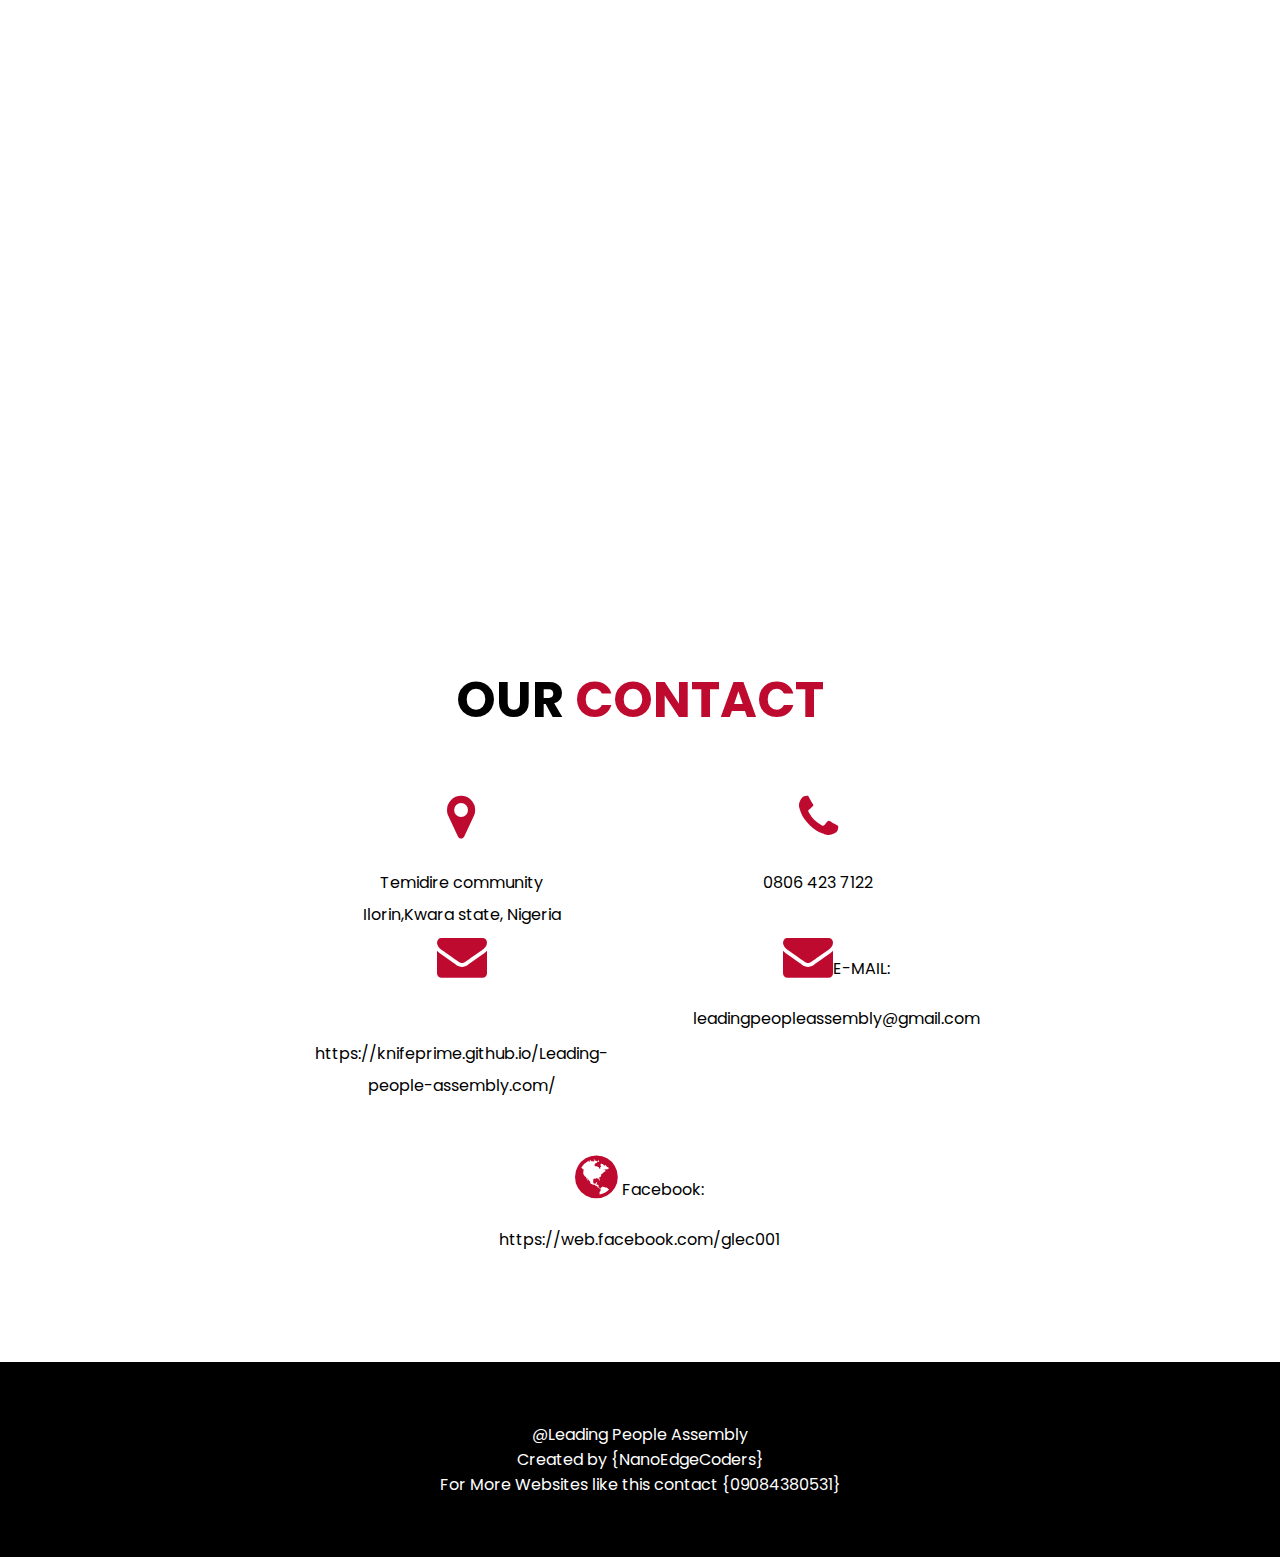
==== commit acf96803: "Add files via upload" ====
--- a/index.html
+++ b/index.html
@@ -17,7 +17,7 @@
 <div class="container">
 <div class="width-100">
 <b class="news-list"> NEWS :</b>
-<marquee class="headquote">Welcome to the God's love evangelical church's  official website</marquee>
+<marquee class="headquote">Welcome to the God's love evangelical church's  official website.     video section coming!!!! </marquee>
 </div>
 </div>
 </div>
@@ -26,7 +26,7 @@
 <div class="width-100 header-menu">
 <div class="container">
 
-				<a href="#">Home</a>
+				<a href="index.html">Home</a>
 			</li>
 			<li>
 				<a href="#about">About</a>
@@ -37,11 +37,21 @@
 			<li>
 				<a href="#contact">Contact</a>
 			</li>
+			<a href="GALLARY.html">Gallery</a>
+			</li>
+			<li>
+			    <a href="#video">Video section coming soon!!</a>
+			</li>
+			<li>
+			    <a href="hymn.html">Weekly Hymn </a>
+			</li>
+			<li>
+			
 		</ul>
 	</header>
 	<section class="banner-area">
 		<div class="banner-img"></div>
-		<h3>Leadind peoples assembly</h3>
+		<h3>Leading peoples assembly</h3>
 		<h1>God's love evangelical <span>church</span></h1>
 		<img src="images/banner.jpg"></li>
 	</section>
@@ -64,7 +74,7 @@
 		<div class="msg-content">
 			<h2>Quote of the day</h2>
 			<p>
-"Bound by faith, fueled by love, we are a community destined for greatness. In God's grace, we find strength to inspire, power to uplift, and unity to transform lives. Welcome to a church that embodies the extraordinary."</p>
+"Embrace each day with the tenderness of hope, dance with the uncertainties, and let the symphony of your heart play the melody of gratitude. In the gentle rhythm of now, find the beauty in every moment, for life's true masterpiece is painted with the brushstrokes of love and resilience."</p>
 		</div>
 	</section>
 	<section class="services-area" id="services">
@@ -122,73 +132,44 @@
 <h3 class="head-title">Upcoming events</h3>
 </div>
 <ul class="upcoming-event-list">
-<li><span class="event-date">1ST <br> March </span><span>God of wonders</span></li>
-<li><span class="event-date">1ST <br> March </span><span>God of wonders</span></li>
-<li><span class="event-date">1ST <br> March </span><span>God of wonders</span></li>
+<li><span class="event-date">15TH-16TH <br>MARCH</span><span>Youth Weekend</span></li>
+
 </ul>
 </div>
 </section>
 
-<section div class="width-100 margin-top-50">
-<div class="container">
-<h3 class="gallery-head-style">Gallery</h3>
-<div class="width-25"><img src="images/we.jpg" class="gallery-img"></div>
-<div class="width-25"><img src="images/sha.jpg" class="gallery-img"></div>
-<div class="width-25"><img src="images/wew.jpg" class="gallery-img"></div>
-<div class="width-25"><img src="images/ta.jpg" class="gallery-img"></div>
-<div class="width-25"><img src="images/h.jpg" class="gallery-img"></div>
-<div class="width-25"><img src="images/ww.jpg" class="gallery-img"></div>
-<div class="width-25"><img src="images/f.jpg" class="gallery-img"></div>
-<div class="width-25"><img src="images/sa.jpg" class="gallery-img"></div>
-<div class="width-25"><img src="images/pas.jpg" class="gallery-img"></div>
-<div class="width-25"><img src="images/wr.jpg" class="gallery-img"></div>
-<div class="width-25"><img src="images/mo.jpg" class="gallery-img"></div>
-<div class="width-25"><img src="images/lalala.jpg" class="gallery-img"></div>
-<div class="width-25"><img src="images/lk.jpg" class="gallery-img"></div>
-<div class="width-25"><img src="images/er.jpg" class="gallery-img"></div>
-<div class="width-25"><img src="images/sss.jpg" class="gallery-img"></div>
-</div>
-</div>
-
-</section>
+
 <section class="msg-area">
 		<div class="msg-content">
 			<h2>WEEKLY REVIEW</h2>
 			<p>
-Subject: Weekly Review - "The Spirit of Thanksgiving" Service at God's Love Evangelical Church
-
-Dear Members and Visitors of God's Love Evangelical Church,
-
-We are delighted to share a recap of last week's inspiring and uplifting service centered around the theme, "The Spirit of Thanksgiving." The atmosphere at God's Love Evangelical Church was filled with gratitude and joy as we came together to express our thanks for the blessings bestowed upon us.
+Subject: Weekly Review - Dear Beloved Church Family,
+
+I am overjoyed to share a heartfelt reflection on our recent church service, a truly remarkable experience woven around the inspiring theme, "Chronos and Chros." The worship and fellowship we shared during this divine gathering left an indelible mark on our souls.
 
 Highlights of the Service:
 
-Heartfelt Worship:
-
-Our worship team led us in soul-stirring praise and worship, creating an atmosphere of reverence and gratitude. The congregation actively participated, lifting their voices in thanksgiving.
-Powerful Sermon:
-
-Pastor Adegoke delivered a powerful and insightful sermon on the significance of cultivating a spirit of thanksgiving in our daily lives. Drawing from biblical teachings, the message resonated with the congregation and provided practical insights for embracing gratitude.
-Testimonies of Gratitude:
-
-Members of the church shared personal testimonies of thanksgiving, highlighting the goodness of God in their lives. These heartfelt stories served as a source of encouragement and inspiration for the entire congregation.
-Community Outreach:
-
-As part of our commitment to giving back, the church organized a Thanksgiving outreach program. Members actively participated in distributing meals and essentials to those in need, embodying the spirit of generosity and compassion.
-Fellowship and Connection:
-
-The fellowship after the service provided an opportunity for members to connect, share their gratitude, and build stronger bonds within the church community. It was a time of warmth, laughter, and building lasting relationships.
+Soul-Stirring Worship:
+The worship team led us on a transcendent journey through time and eternity with melodies that resonated deep within. The harmony of voices and the instrumental arrangement created an atmosphere conducive to connecting with the divine.
+
+Profound Sermon:
+Pastor [Pastor.AM.ADEGOKE] delivered an enlightening sermon, unraveling the dual nature of time – the Chronos, the sequential moments, and the Chros, the divine moments. The message touched our hearts, offering profound insights into embracing both the ticking clock and the eternal embrace of God's grace.
+
+Interactive Chronos-Chros Reflections:
+The congregation actively participated in reflective exercises, pondering the moments that shape our earthly journey (Chronos) and the timeless encounters with God (Chros). This interactive session fostered a sense of unity and shared understanding among the worshippers.
+
+Community Bonding:
+The fellowship that followed was filled with warmth and love. Members engaged in meaningful conversations, sharing personal stories that mirrored the interplay of Chronos and Chros in their lives.
+
+Visual Displays:
+The church adorned with visual representations of both Chronos and Chros served as a poignant backdrop to the service. It visually encapsulated the theme, providing a contemplative space for worshipers.
+
 Looking Ahead:
 
-Next week, we anticipate another impactful service as we delve into the theme of Next Week .We encourage everyone to invite friends and family to join us in experiencing the love and teachings of our Lord.
-
-Thank you to all who contributed to making the "The Spirit of Thanksgiving" service a resounding success. Let us carry the spirit of gratitude forward into our daily lives, spreading love, kindness, and thanksgiving wherever we go.
-
-In His Love,
-
-[God's Love Evangelical Church Communications Team]
-
-We hope this message finds you well and blessed. Your ongoing support and contributions play a vital role in sustaining the ministry and outreach efforts of God's Love Evangelical Church.
+As we carry the spirit of "Chronos and Chros" forward, let us remember that every moment, whether fleeting or eternal, holds significance in the tapestry of our lives. May our collective journey continue to be guided by the wisdom gained from this transformative service.
+
+In unity and love,
+GOD'S LOVE EVANGELICAL Communications Team
 
 For your convenience, we have provided the church's bank account information below for those who wish to make contributions through electronic funds transfer (EFT):
 
@@ -221,9 +202,8 @@
 				<p><br>
 				https://knifeprime.github.io/Leading-people-assembly.com/</p>
 				<div class="width-100 margin-top-50">
-				 <li><i class="fa fa-envelope-o" aria-hidden="true"></i> E-MAIL:<a href="#" class="footer-e-mail">leadingpeopleassembly@gmail.com</a></li>
-        <li><i class="fa fa-headphones" aria-hidden="true"></i> WHATS-APP: Chat with +234 806 423 7122</li>
-        <li><i class="fa fa-globe" aria-hidden="true"></i> Facebook:<a href="#" class="footer-website"> https://web.facebook.com/glec001</a></li>
+		  <li><i class="fa fa-envelope" aria-hidden="true">	</i>E-MAIL:</p><a href="#" class="footer-e-mail">leadingpeopleassembly@gmail.com</a></li>
+        <li><i class="fa fa-globe" aria-hidden="true"></i> Facebook:<a href="#" class="footer-website"> <a href="https://web.facebook.com/glec001">https://web.facebook.com/glec001</a></li>
 			</li>
 		</ul>
 	</section>
--- a/style.css
+++ b/style.css
@@ -1,448 +1,448 @@
-* {
-	margin: 0;
-	padding: 0;
-	box-sizing: border-box;
-}
-html {
-	scroll-behavior: smooth;
-}
-body {
-	font-family: poppins;
-}
-ul, ul.nav {
-	list-style: none;
-}
-a {
-	text-decoration: none;
-	cursor: pointer;
-	color: inherit;
-}
-header {
-	position: absolute;
-	top: 0;
-	left: 0;
-	z-index: 10;
-	width: 100%;
-	display: -webkit-flex;
-	display: -moz-flex;
-	display: -ms-flex;
-	display: -o-flex;
-	display: flex;
-	justify-content: space-between;
-	align-items: center;
-	color: #fff;
-	padding: 35px 100px 0;
-}
-header h2 span {
-	color: #bf0a30;
-}
-header ul.nav {
-	display: -webkit-flex;
-	display: -moz-flex;
-	display: -ms-flex;
-	display: -o-flex;
-	display: flex;
-}
-header ul.nav li {
-	margin: 0 15px;
-}
-header ul.nav li:first-child {
-	margin-left: 0;
-}
-header ul.nav li:last-child {
-	margin-right: 0;
-}
-@media(max-width:1000px) {
-	header {
-		padding: 20px 50px;
-	}
-}
-@media (max-width:700px) {
-	header {
-		flex-direction: column;
-	}
-	header h2 {
-		margin-bottom: 15px;
-	}
-	header ul.nav li {
-		margin: 0 7px;
-	}
-	.about-right p {
-		display: none;
-	}
-}
-/*banner area*/
-
-section {
-	display: -webkit-flex;
-	display: -moz-flex;
-	display: -ms-flex;
-	display: -o-flex;
-	display: flex;
-	flex-direction: column;
-	align-items: center;
-	padding: 110px 100px;
-	color: #000;
-}
-
-@media (max-width:1000px) {
-	section {
-		padding: 100px 50px;
-	}
-}
-@media (max-width:600px) {
-	section {
-		padding: 125px 30px;
-	}
-}
-section p {
-	max-width: 800px;
-	text-align: center;
-	margin-bottom: 35px;
-	padding: 0 20px;
-	line-height: 2;
-}
-.slider-width{
-	width: 100%;
-    height: auto;
-}
-
-.margin-top-50{
-	margin-top: 50px;
-}
-.width-33{
-width: 50%;
-    float: left;	
-}
-.latest-news{
-	    margin-left: 10px;
-    margin-right: 10px;
-    background: #fff;
-    padding: 20px;
-    height: 350px;
-    margin-bottom: 30px;
-}
-.heading-sect{
-	     width: 100%;
-    float: left;
-    border-bottom: 1px solid #cfcfcf;
-    padding-bottom: 0px;
-    margin: 0px;
-    margin-bottom: 15px;
-    padding-top: 15px;
-    border: 1px solid #cfcfcf;
-    padding-left: 15px;
-    background: #dd9616;
-    color: white;
-}
-.head-title{
-    margin: 0px;
-    padding: 0px;
-    font-size: 15px;
-    font-weight: 600;
-    padding-bottom: 15px;
-}
-.latest-news-ul{ 
-     padding: 0px;
-    list-style: none;
-    line-height: 40px;
-	background: linear-gradient(rgba(0, 0, 0, 0.8), rgba(0, 0, 0, 0.8)), url(images/a2.png);
-	-webkit-background-size: cover;
-	background-size: cover;
-	background-position: center center;
-	background-attachment: fixed;
-	color: #fff;
-	text-align: center;
-}
-.event-list{
-margin-left: 10px;
-margin-right: 10px;
-background: #fff;
-padding: 20px;
-height: 350px;
-margin-bottom: 30px;      
-}
-.upcoming-event-list{
-	padding: 0px;
-    list-style: none;
-}
-.upcoming-event-list li{
-	width: 100%;
-    float: left;
-    margin-bottom: 15px;
-	background: linear-gradient(rgba(0, 0, 0, 0.8), rgba(0, 0, 0, 0.8)), url(images/a2.png);
-	-webkit-background-size: cover;
-	background-size: cover;
-	background-position: center center;
-	background-attachment: fixed;
-	color: #fff;
-	text-align: center;
-}	
-.event-date{
-	background: #dd9616;
-    width: 30px;
-    float: left;
-    text-align: center;
-    font-size: 10px;
-    color: white;
-    padding: 8px;
-    margin-right: 10px;
-}
-.gallery-head-style{
-	font-size: 28px;
-    color: #cda100;
-    margin-bottom: 5px;
-    background:gold;
-    padding: 2px 0px;
-	background: linear-gradient(rgba(0, 0, 0, 0.8), rgba(0, 0, 0, 0.8)), url(images/a2.png);
-	-webkit-background-size: cover;
-	background-size: cover;
-	background-position: center center;
-	background-attachment: fixed;
-	color: #fff;
-	text-align: center;
-}
-.width-25{
-	width: 25%;
-    float: left;
-}
-.gallery-img{
-    height: auto;
-    width: 105%;
-	
-}	
-.banner-area {
-	position: relative;
-	justify-content: center;
-	min-height: 100vh;
-	color: #fff;
-	text-align: center;
-}
-.banner-area .banner-img {
-	background-image: url(images/a1.png);
-	position: absolute;
-	top: 0;
-	left: 0;
-	width: 100%;
-	height: 100%;
-	-webkit-background-size: cover;
-	background-size: cover;
-	z-index: -1;
-	background-position: center center;
-}
-.banner-area .banner-img::after {
-	content: '';
-	position: absolute;
-	top: 0;
-	left: 0;
-	width: 100%;
-	height: 100%;
-	background-color: #c0a025;
-	opacity: .7;
-}
-.banner-area h1 {
-	margin-bottom: 15px;
-	font-size: 65px;
-	text-transform: uppercase;
-}
-.banner-area h1 span {
-	color:#bf770a;
-}
-.banner-area h3 {
-	font-size: 25px;
-	font-weight: 100;
-	text-transform: uppercase;
-}
-.banner-area a.banner-btn {
-	padding: 15px 35px;
-	background: #cacd0a;
-	text-transform: uppercase;
-}
-@media (max-width:800px) {
-	.banner-area {
-		min-height: 600px;
-	}
-	.banner-area h1 {
-		font-size: 27px;
-	}
-	.banner-area h3 {
-		font-size: 20px;
-	}
-	.banner-area a.banner-btn {
-		padding: 8px 20px;
-	}
-}
-/*about area*/
-
-ul.about-content {
-	width: 100%;
-	display: -webkit-flex;
-	display: -moz-flex;
-	display: -ms-flex;
-	display: -o-flex;
-	display: flex;
-	flex-wrap: wrap;
-	justify-content: center;
-}
-.about-content li {
-	padding: 20px;
-	height: 500px;
-	background-clip: content-box;
-	-webkit-background-size: cover;
-	background-size: cover;
-	background-position: center;
-}
-.about-left {
-	flex-basis: 30%;
-	background-image: url(images/2.jpg);
-}
-.about-right {
-	flex-basis: 70%;
-}
-.about-right h2 {
-	font-size: 35px;
-}
-.about-area p {
-	max-width: 800px;
-	margin-bottom: 35px;
-	line-height: 1.5;
-	text-align: left;
-	padding-left: 0;
-}
-.section-title {
-	text-transform: uppercase;
-	font-size: 50px;
-	margin-bottom: 5%;
-}
-.section-title span {
-	color: #bf0a30;
-}
-.about-right h2 {
-	margin-bottom: 3%;
-}
-.about-btn {
-	padding: 15px 35px;
-	background: #bf0a30;
-	border-radius: 50px;
-	text-transform: uppercase;
-	color: #fff;
-}
-@media (max-width: 1000px) {
-	.section-title {
-		font-size: 35px;
-	}
-	.about-left, .about-right {
-		flex-basis: 100%;
-	}
-	.about-content li {
-		padding: 8px;
-	}
-}
-/*msg area*/
-
-.msg-area {
-	background: linear-gradient(rgba(0, 0, 0, 0.8), rgba(0, 0, 0, 0.8)), url(images/a2.png);
-	-webkit-background-size: cover;
-	background-size: cover;
-	background-position: center center;
-	background-attachment: fixed;
-	color: #fff;
-	text-align: center;
-}
-/*service area*/
-
-ul.services-content {
-	width: 100%;
-	display: -webkit-flex;
-	display: -moz-flex;
-	display: -ms-flex;
-	display: -o-flex;
-	display: flex;
-	flex-wrap: wrap;
-	justify-content: center;
-}
-.services-content li {
-	padding: 0 30px;
-	flex-basis: 33%;
-	text-align: center;
-}
-.services-content img {
-	width: 100%;
-	margin-bottom: 20px;
-}
-.services-content li h4 {
-	font-size: 20px;
-	margin-bottom: 25px;
-	text-transform: uppercase;
-	font-weight: 500;
-	letter-spacing: 3px;
-}
-.services-content li p {
-	margin: 0;
-}
-@media (max-width:1000px) {
-	.services-content li {
-		flex-basis: 100%;
-		margin-bottom: 65px;
-	}
-	.services-content li:last-child {
-		margin-bottom: 0;
-	}
-	.services-content li p {
-		padding: 0;
-	}
-}
-
-/*contact area*/
-
-ul.contact-content {
-	width: 100%;
-	display: -webkit-flex;
-	display: -moz-flex;
-	display: -ms-flex;
-	display: -o-flex;
-	display: flex;
-	flex-wrap: wrap;
-	justify-content: center;
-}
-.contact-content li {
-	padding: 0 30px;
-	flex-basis: 33%;
-	text-align: center;
-}
-.contact-content li i {
-	font-size: 50px;
-	color: #bf0a30;
-	margin-bottom: 25px;
-}
-.contact-content li p {
-	margin: 0;
-}
-@media (max-width: 1000px) {
-	.contact-content li {
-		flex-basis: 100%;
-		margin-bottom: 65px;
-	}
-	.contact-content li:last-child {
-		margin-bottom: 0;
-	}
-	.contact-content li p {
-		padding: 0;
-	}
-	
-}
-/*footer*/
-
-footer {
-	display: -webkit-flex;
-	display: -moz-flex;
-	display: -ms-flex;
-	display: -o-flex;
-	display: flex;
-	flex-direction: column;
-	align-items: center;
-	text-align: center;
-	color: #fff;
-	background-color: #000;
-	padding: 60px 0;
+* {
+	margin: 0;
+	padding: 0;
+	box-sizing: border-box;
+}
+html {
+	scroll-behavior: smooth;
+}
+body {
+	font-family: poppins;
+}
+ul, ul.nav {
+	list-style: none;
+}
+a {
+	text-decoration: none;
+	cursor: pointer;
+	color: inherit;
+}
+header {
+	position: absolute;
+	top: 0;
+	left: 0;
+	z-index: 10;
+	width: 100%;
+	display: -webkit-flex;
+	display: -moz-flex;
+	display: -ms-flex;
+	display: -o-flex;
+	display: flex;
+	justify-content: space-between;
+	align-items: center;
+	color: #fff;
+	padding: 35px 100px 0;
+}
+header h2 span {
+	color: #bf0a30;
+}
+header ul.nav {
+	display: -webkit-flex;
+	display: -moz-flex;
+	display: -ms-flex;
+	display: -o-flex;
+	display: flex;
+}
+header ul.nav li {
+	margin: 0 15px;
+}
+header ul.nav li:first-child {
+	margin-left: 0;
+}
+header ul.nav li:last-child {
+	margin-right: 0;
+}
+@media(max-width:1000px) {
+	header {
+		padding: 20px 50px;
+	}
+}
+@media (max-width:700px) {
+	header {
+		flex-direction: column;
+	}
+	header h2 {
+		margin-bottom: 15px;
+	}
+	header ul.nav li {
+		margin: 0 7px;
+	}
+	.about-right p {
+		display: none;
+	}
+}
+/*banner area*/
+
+section {
+	display: -webkit-flex;
+	display: -moz-flex;
+	display: -ms-flex;
+	display: -o-flex;
+	display: flex;
+	flex-direction: column;
+	align-items: center;
+	padding: 110px 100px;
+	color: #000;
+}
+
+@media (max-width:1000px) {
+	section {
+		padding: 100px 50px;
+	}
+}
+@media (max-width:600px) {
+	section {
+		padding: 125px 30px;
+	}
+}
+section p {
+	max-width: 800px;
+	text-align: center;
+	margin-bottom: 35px;
+	padding: 0 20px;
+	line-height: 2;
+}
+.slider-width{
+	width: 100%;
+    height: auto;
+}
+
+.margin-top-50{
+	margin-top: 50px;
+}
+.width-33{
+width: 50%;
+    float: left;	
+}
+.latest-news{
+	    margin-left: 10px;
+    margin-right: 10px;
+    background: #fff;
+    padding: 20px;
+    height: 350px;
+    margin-bottom: 30px;
+}
+.heading-sect{
+	     width: 100%;
+    float: left;
+    border-bottom: 1px solid #cfcfcf;
+    padding-bottom: 0px;
+    margin: 0px;
+    margin-bottom: 15px;
+    padding-top: 15px;
+    border: 1px solid #cfcfcf;
+    padding-left: 15px;
+    background: #dd9616;
+    color: white;
+}
+.head-title{
+    margin: 0px;
+    padding: 0px;
+    font-size: 15px;
+    font-weight: 600;
+    padding-bottom: 15px;
+}
+.latest-news-ul{ 
+     padding: 0px;
+    list-style: none;
+    line-height: 40px;
+	background: linear-gradient(rgba(0, 0, 0, 0.8), rgba(0, 0, 0, 0.8)), url(images/a2.png);
+	-webkit-background-size: cover;
+	background-size: cover;
+	background-position: center center;
+	background-attachment: fixed;
+	color: #fff;
+	text-align: center;
+}
+.event-list{
+margin-left: 10px;
+margin-right: 10px;
+background: #fff;
+padding: 20px;
+height: 350px;
+margin-bottom: 30px;      
+}
+.upcoming-event-list{
+	padding: 0px;
+    list-style: none;
+}
+.upcoming-event-list li{
+	width: 100%;
+    float: left;
+    margin-bottom: 15px;
+	background: linear-gradient(rgba(0, 0, 0, 0.8), rgba(0, 0, 0, 0.8)), url(images/a2.png);
+	-webkit-background-size: cover;
+	background-size: cover;
+	background-position: center center;
+	background-attachment: fixed;
+	color: #fff;
+	text-align: center;
+}	
+.event-date{
+	background: #dd9616;
+    width: 30px;
+    float: left;
+    text-align: center;
+    font-size: 10px;
+    color: white;
+    padding: 8px;
+    margin-right: 10px;
+}
+.gallery-head-style{
+	font-size: 28px;
+    color: #cda100;
+    margin-bottom: 5px;
+    background:gold;
+    padding: 2px 0px;
+	background: linear-gradient(rgba(0, 0, 0, 0.8), rgba(0, 0, 0, 0.8)), url(images/a2.png);
+	-webkit-background-size: cover;
+	background-size: cover;
+	background-position: center center;
+	background-attachment: fixed;
+	color: #fff;
+	text-align: center;
+}
+.width-25{
+	width: 600px;
+    float: left;
+}
+.gallery-img{
+    height: auto;
+    width:auto;
+	
+}	
+.banner-area {
+	position: relative;
+	justify-content: center;
+	min-height: 100vh;
+	color: #fff;
+	text-align: center;
+}
+.banner-area .banner-img {
+	background-image: url(images/a1.png);
+	position: absolute;
+	top: 0;
+	left: 0;
+	width: 100%;
+	height: 100%;
+	-webkit-background-size: cover;
+	background-size: cover;
+	z-index: -1;
+	background-position: center center;
+}
+.banner-area .banner-img::after {
+	content: '';
+	position: absolute;
+	top: 0;
+	left: 0;
+	width: 100%;
+	height: 100%;
+	background-color: #c0a025;
+	opacity: .7;
+}
+.banner-area h1 {
+	margin-bottom: 15px;
+	font-size: 65px;
+	text-transform: uppercase;
+}
+.banner-area h1 span {
+	color:#bf770a;
+}
+.banner-area h3 {
+	font-size: 25px;
+	font-weight: 100;
+	text-transform: uppercase;
+}
+.banner-area a.banner-btn {
+	padding: 15px 35px;
+	background: #cacd0a;
+	text-transform: uppercase;
+}
+@media (max-width:800px) {
+	.banner-area {
+		min-height: 600px;
+	}
+	.banner-area h1 {
+		font-size: 27px;
+	}
+	.banner-area h3 {
+		font-size: 20px;
+	}
+	.banner-area a.banner-btn {
+		padding: 8px 20px;
+	}
+}
+/*about area*/
+
+ul.about-content {
+	width: 100%;
+	display: -webkit-flex;
+	display: -moz-flex;
+	display: -ms-flex;
+	display: -o-flex;
+	display: flex;
+	flex-wrap: wrap;
+	justify-content: center;
+}
+.about-content li {
+	padding: 20px;
+	height: 500px;
+	background-clip: content-box;
+	-webkit-background-size: cover;
+	background-size: cover;
+	background-position: center;
+}
+.about-left {
+	flex-basis: 30%;
+	background-image: url(images/2.jpg);
+}
+.about-right {
+	flex-basis: 70%;
+}
+.about-right h2 {
+	font-size: 35px;
+}
+.about-area p {
+	max-width: 800px;
+	margin-bottom: 35px;
+	line-height: 1.5;
+	text-align: left;
+	padding-left: 0;
+}
+.section-title {
+	text-transform: uppercase;
+	font-size: 50px;
+	margin-bottom: 5%;
+}
+.section-title span {
+	color: #bf0a30;
+}
+.about-right h2 {
+	margin-bottom: 3%;
+}
+.about-btn {
+	padding: 15px 35px;
+	background: #bf0a30;
+	border-radius: 50px;
+	text-transform: uppercase;
+	color: #fff;
+}
+@media (max-width: 1000px) {
+	.section-title {
+		font-size: 35px;
+	}
+	.about-left, .about-right {
+		flex-basis: 100%;
+	}
+	.about-content li {
+		padding: 8px;
+	}
+}
+/*msg area*/
+
+.msg-area {
+	background: linear-gradient(rgba(0, 0, 0, 0.8), rgba(0, 0, 0, 0.8)), url(images/a2.png);
+	-webkit-background-size: cover;
+	background-size: cover;
+	background-position: center center;
+	background-attachment: fixed;
+	color: #fff;
+	text-align: center;
+}
+/*service area*/
+
+ul.services-content {
+	width: 100%;
+	display: -webkit-flex;
+	display: -moz-flex;
+	display: -ms-flex;
+	display: -o-flex;
+	display: flex;
+	flex-wrap: wrap;
+	justify-content: center;
+}
+.services-content li {
+	padding: 0 30px;
+	flex-basis: 33%;
+	text-align: center;
+}
+.services-content img {
+	width: 100%;
+	margin-bottom: 20px;
+}
+.services-content li h4 {
+	font-size: 20px;
+	margin-bottom: 25px;
+	text-transform: uppercase;
+	font-weight: 500;
+	letter-spacing: 3px;
+}
+.services-content li p {
+	margin: 0;
+}
+@media (max-width:1000px) {
+	.services-content li {
+		flex-basis: 100%;
+		margin-bottom: 65px;
+	}
+	.services-content li:last-child {
+		margin-bottom: 0;
+	}
+	.services-content li p {
+		padding: 0;
+	}
+}
+
+/*contact area*/
+
+ul.contact-content {
+	width: 100%;
+	display: -webkit-flex;
+	display: -moz-flex;
+	display: -ms-flex;
+	display: -o-flex;
+	display: flex;
+	flex-wrap: wrap;
+	justify-content: center;
+}
+.contact-content li {
+	padding: 0 30px;
+	flex-basis: 33%;
+	text-align: center;
+}
+.contact-content li i {
+	font-size: 50px;
+	color: #bf0a30;
+	margin-bottom: 25px;
+}
+.contact-content li p {
+	margin: 0;
+}
+@media (max-width: 1000px) {
+	.contact-content li {
+		flex-basis: 100%;
+		margin-bottom: 65px;
+	}
+	.contact-content li:last-child {
+		margin-bottom: 0;
+	}
+	.contact-content li p {
+		padding: 0;
+	}
+	
+}
+/*footer*/
+
+footer {
+	display: -webkit-flex;
+	display: -moz-flex;
+	display: -ms-flex;
+	display: -o-flex;
+	display: flex;
+	flex-direction: column;
+	align-items: center;
+	text-align: center;
+	color: #fff;
+	background-color: #000;
+	padding: 60px 0;
 }